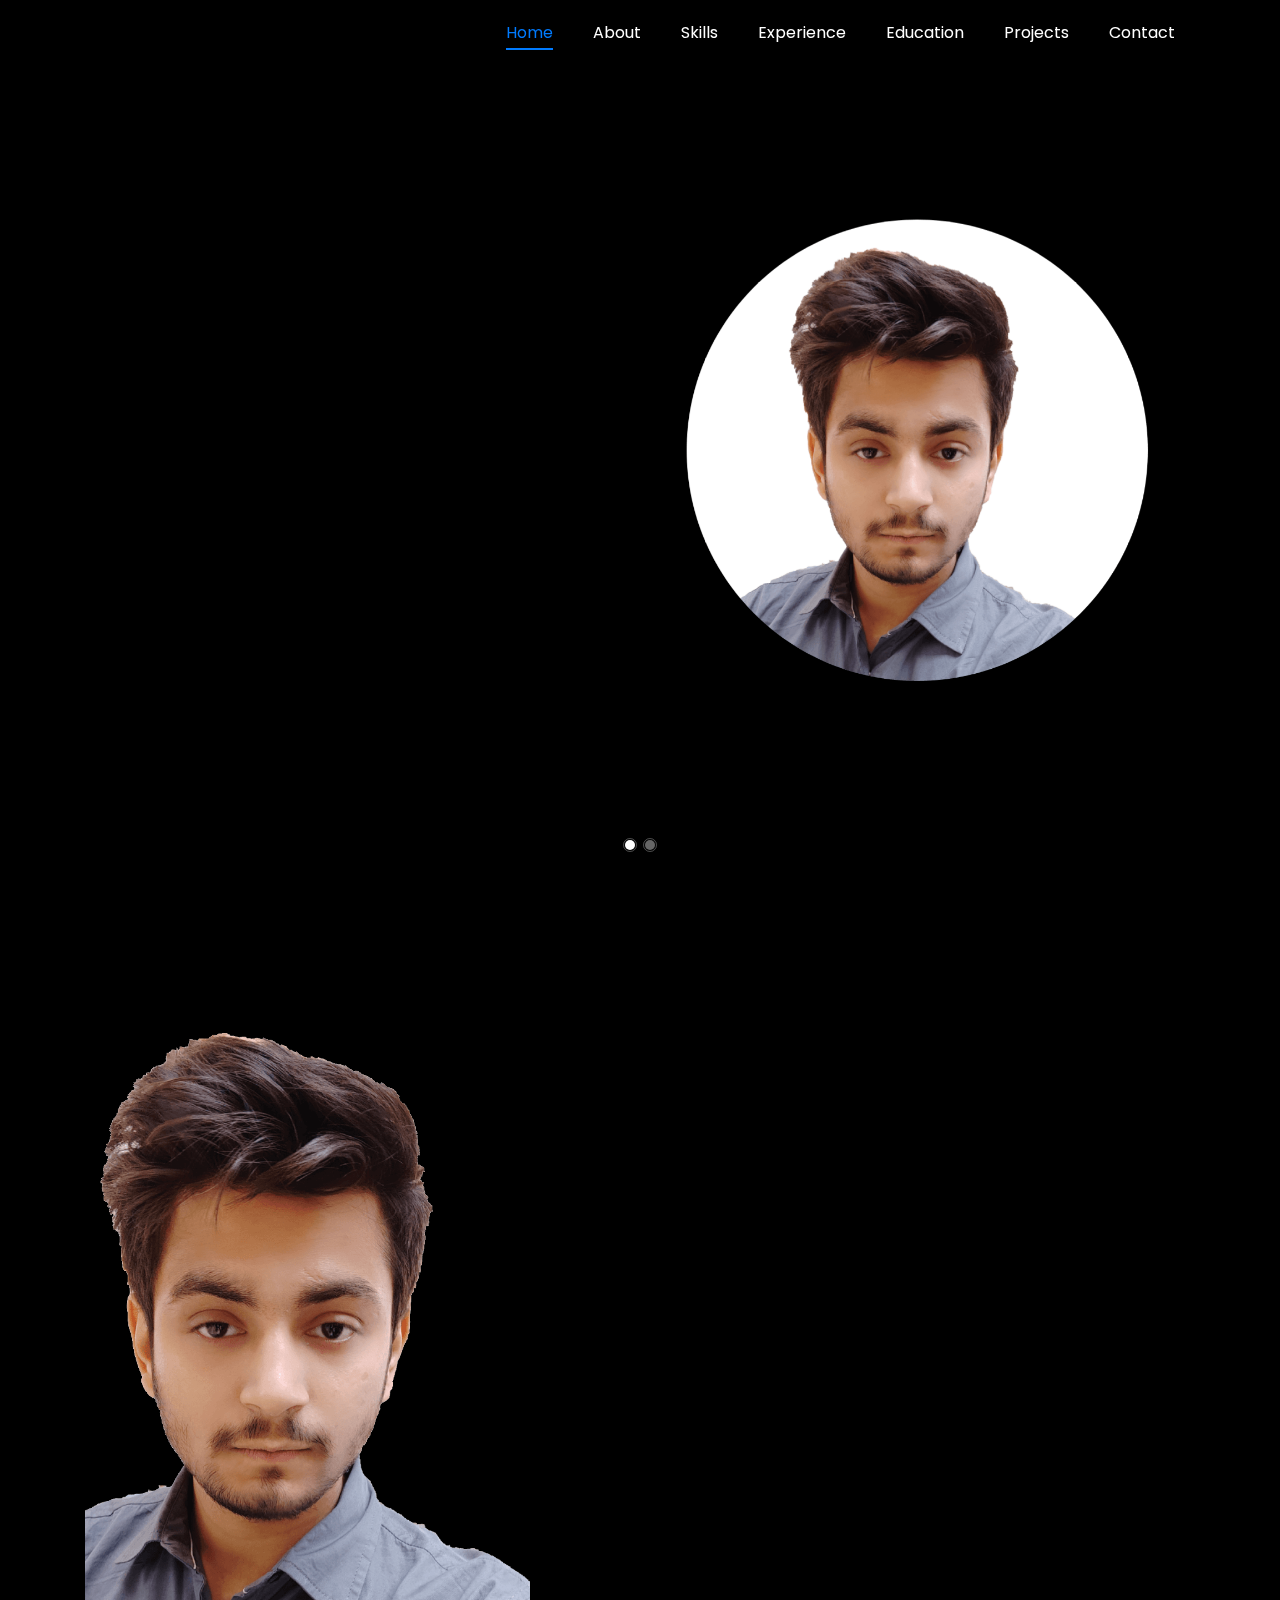
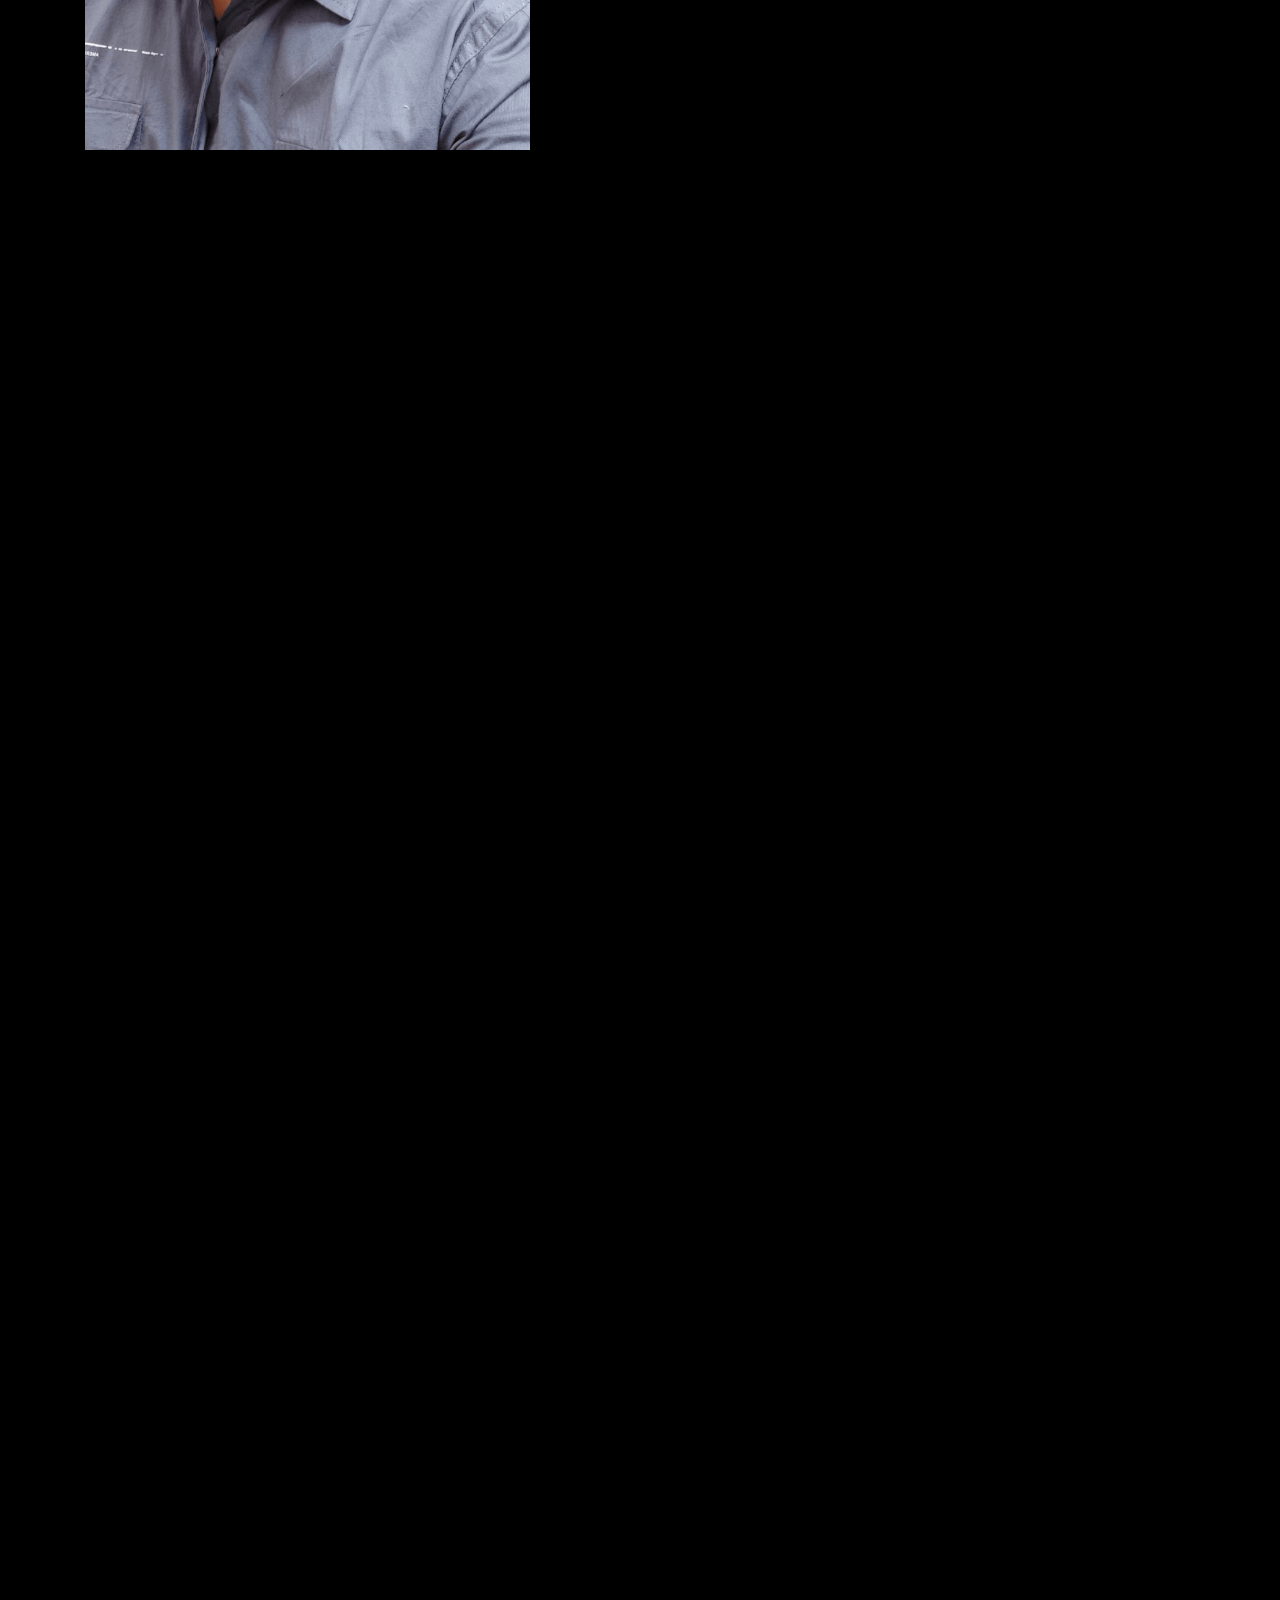
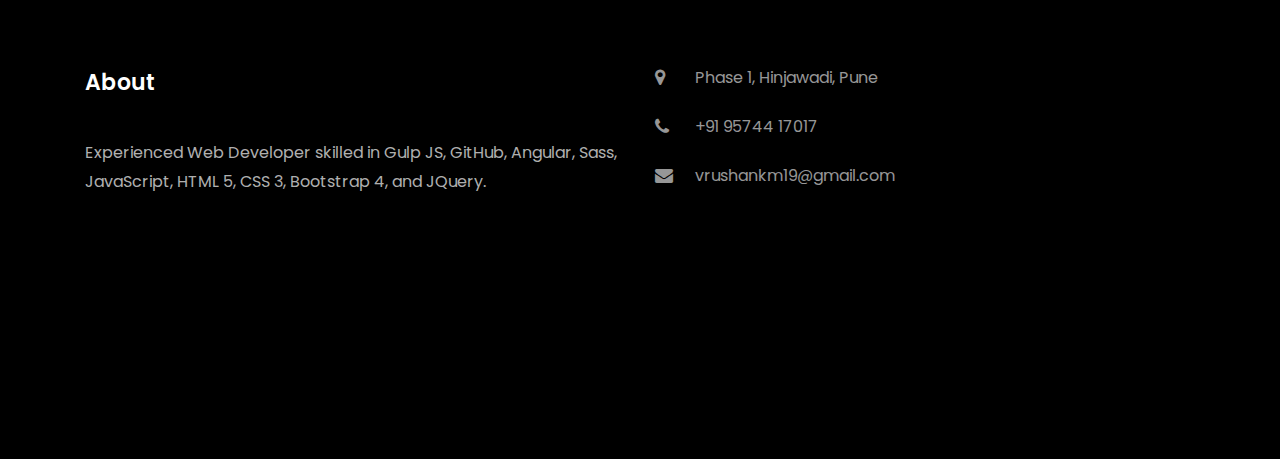
==== index.html @ 3fd91f0d "mobile font and padding margin changes 2" ====
<!DOCTYPE html>
<html lang="en">
    <head>
        <title>Vrushank Modi</title>
        <meta charset="utf-8" />
        <meta name="viewport" content="width=device-width, initial-scale=1, shrink-to-fit=no" />
        <link href="https://fonts.googleapis.com/css?family=Poppins:100,200,300,400,500,600,700,800,900" rel="stylesheet" />
        <link rel="stylesheet" href="assets/css/animate.css" />
        <link rel="stylesheet" href="assets/css/owl.carousel.min.css" />
        <link rel="stylesheet" href="assets/css/owl.theme.default.min.css" />
        <link rel="stylesheet" href="assets/css/aos.css" />
        <link rel="stylesheet" href="assets/css/ionicons.min.css" />
        <link rel="stylesheet" href="assets/css/icomoon.css" />
        <link rel="stylesheet" href="assets/css/style.css" />
    </head>
    <body data-spy="scroll" data-target=".site-navbar-target" data-offset="300">
        <nav class="navbar navbar-expand-lg navbar-dark ftco_navbar ftco-navbar-light site-navbar-target" id="ftco-navbar">
            <div class="container">
                <a class="navbar-brand" href="index.html"></a>
                <button class="navbar-toggler js-fh5co-nav-toggle fh5co-nav-toggle" type="button" data-toggle="collapse" data-target="#ftco-nav" aria-controls="ftco-nav" aria-expanded="false" aria-label="Toggle navigation">
                    <span class="icon icon-menu"></span> Menu
                </button>
                <div class="collapse navbar-collapse ftco-nav" id="ftco-nav">
                    <ul class="navbar-nav nav ml-auto">
                        <li class="nav-item">
                            <a href="#home-section" class="nav-link"><span>Home</span></a>
                        </li>
                        <li class="nav-item">
                            <a href="#about-section" class="nav-link"><span>About</span></a>
                        </li>
                        <li class="nav-item">
                            <a href="#skills-section" class="nav-link"><span>Skills</span></a>
                        </li>
                        <li class="nav-item">
                            <a href="#experience" class="nav-link"><span>Experience</span></a>
                        </li>
                        <li class="nav-item">
                            <a href="#education" class="nav-link"><span>Education</span></a>
                        </li>
                        <li class="nav-item">
                            <a href="#projects" class="nav-link"><span>Projects</span></a>
                        </li>
                        <li class="nav-item">
                            <a href="#contact-section" class="nav-link"><span>Contact</span></a>
                        </li>
                    </ul>
                </div>
            </div>
        </nav>
        <section id="home-section" class="hero">
            <div class="home-slider owl-carousel">
                <div class="slider-item">
                    <div class="overlay"></div>
                    <div class="container">
                        <div class="row d-md-flex no-gutters slider-text align-items-end justify-content-end" data-scrollax-parent="true">
                            <div class="one-third js-fullheight order-md-last img" style="background-image: url(assets/images/vrushank.png);">
                                <div class="overlay"></div>
                            </div>
                            <div class="one-forth d-flex align-items-center ftco-animate" data-scrollax=" properties: { translateY: '70%' }">
                                <div class="text">
                                    <span class="subheading">Hello</span>
                                    <h1 class="mb-4 mt-3">I'm <span>Vrushank Modi</span></h1>
                                    <p class="ftco-nav d-s-none">
                                        <a href="#contact-section" class="btn btn-primary py-3 px-4">Hire me</a>
                                        <a href="#projects" class="btn btn-white btn-outline-white py-3 px-4">My works</a>
                                    </p>
                                </div>
                            </div>
                        </div>
                    </div>
                </div>

                <div class="slider-item">
                    <div class="overlay"></div>
                    <div class="container">
                        
                        <div class="row d-flex no-gutters slider-text align-items-end justify-content-end" data-scrollax-parent="true">
                            <div class="one-third js-fullheight order-md-last img" style="background-image: url(assets/images/vrushank.png);">
                                <div class="overlay"></div>
                            </div>
                            <div class="one-forth d-flex align-items-center ftco-animate" data-scrollax=" properties: { translateY: '70%' }">
                                <div class="text">
                                    <span class="subheading">Hello</span>
                                    <h1 class="mb-4 mt-3">I'm a <span>Front End Developer</span> based in <span>Pune</span></h1>
                                    <h2 class="mb-4">in Amura Marketing Technologies</h2>
                                    <p class="ftco-nav d-s-none">
                                        <a href="#contact-section" class="btn btn-primary py-3 px-4">Hire me</a>
                                        <a href="#projects" class="btn btn-white btn-outline-white py-3 px-4">My works</a>
                                    </p>
                                </div>
                            </div>
                        </div>
                    </div>
                </div>
            </div>
        </section>

        <section class="ftco-about img ftco-section ftco-no-pb" id="about-section">
            <div class="container">
                <p class="ftco-nav text-center mb-5 d-lg-none d-md-none">
                    <a href="#contact-section" class="btn btn-primary py-3 px-4 mx-2">Hire me</a>
                    <a href="#projects" class="btn btn-white btn-outline-white py-3 px-4">My works</a>
                </p>
                <div class="row d-flex">
                    <div class="col-md-6 col-lg-5 d-flex">
                        <div class="img-about img d-flex align-items-stretch">
                            <div class="overlay"></div>
                            <div class="img d-flex align-self-stretch align-items-center" style="background-image: url(assets/images/about.png);"></div>
                        </div>
                    </div>
                    <div class="col-md-6 col-lg-7 pl-lg-5 pb-5">
                        <div class="row justify-content-start pb-3 pb-md-0">
                            <div class="col-md-12 heading-section ftco-animate">
                                <h1 class="big">About</h1>
                                <h2 class="mb-4">About Me</h2>
                                <p>Experienced Web Developer skilled in Gulp JS, GitHub, Angular, Sass, JavaScript, HTML 5, CSS 3, Bootstrap 4, and JQuery.</p>
                                <ul class="about-info mt-4 px-md-0 px-2">
                                    <li class="d-flex"><span>Name:</span> <span>Vrushank Modi</span></li>
                                    <li class="d-flex"><span>Date of birth:</span> <span>November 16, 1997</span></li>
                                    <li class="d-flex"><span>Address:</span> <span>Phase 1, Hinjawadi, Pune</span></li>
                                    <li class="d-flex"><span>Zip code:</span> <span>411057</span></li>
                                    <li class="d-flex">
                                        <span>Email:</span> <span><a href="mailto:vrushankm19@gmail.com">vrushankm19@gmail.com</a></span>
                                    </li>
                                    <li class="d-flex">
                                        <span>Phone: </span> <span><a href="tel:9574417017">+91 95744 17017</a></span>
                                    </li>
                                    <li class="d-flex">
                                        <span>Skype: </span> <span><a href="skype:vrushankm19?chat">live:vrushankm19</a></span>
                                    </li>
                                    <li class="d-flex">
                                        <span>GitHub: </span> <span><a href="https://github.com/vrushankm19">https://github.com/vrushankm19</a></span>
                                    </li>
                                    <li class="d-flex">
                                        <span>Linkedin: </span> <span><a href="https://www.linkedin.com/in/vrushank-modi-b99147193">https://www.linkedin.com/in/vrushank-modi-b99147193</a></span>
                                    </li>
                                </ul>
                            </div>
                        </div>
                        <div class="counter-wrap ftco-animate d-flex mt-md-3">
                            <div class="text">
                                <p class="mb-4">
                                    <span class="number" data-number="40">0</span>
                                    <span>Project complete</span>
                                </p>
                                <p><a href="pdf/Vrushank_CV_2023.pdf" class="btn btn-primary py-3 px-3">Download CV</a></p>
                            </div>
                        </div>
                    </div>
                </div>
            </div>
        </section>

        <section class="ftco-section" id="skills-section">
            <div class="container">
                <div class="row justify-content-center pb-3 pb-md-0">
                    <div class="col-md-12 heading-section text-center ftco-animate">
                        <h1 class="big big-2">Skills</h1>
                        <h2 class="mb-4">My Skills</h2>
                        <p>Far far away, behind the word mountains, far from the countries Vokalia and Consonantia</p>
                    </div>
                </div>
                <div class="row">
                    <div class="col-md-6 animate-box">
                        <div class="progress-wrap ftco-animate">
                            <h3>Gulp JS (Responsive Layout)</h3>
                            <div class="progress">
                                <div class="progress-bar color-2" role="progressbar" aria-valuenow="95" aria-valuemin="0" aria-valuemax="100" style="width: 95%;">
                                    <span>95%</span>
                                </div>
                            </div>
                        </div>
                    </div>
                    <div class="col-md-6 animate-box">
                        <div class="progress-wrap ftco-animate">
                            <h3>HTML5</h3>
                            <div class="progress">
                                <div class="progress-bar color-3" role="progressbar" aria-valuenow="95" aria-valuemin="0" aria-valuemax="100" style="width: 95%;">
                                    <span>95%</span>
                                </div>
                            </div>
                        </div>
                    </div>
                    <div class="col-md-6 animate-box">
                        <div class="progress-wrap ftco-animate">
                            <h3>Sass</h3>
                            <div class="progress">
                                <div class="progress-bar color-1" role="progressbar" aria-valuenow="97" aria-valuemin="0" aria-valuemax="100" style="width: 97%;">
                                    <span>97%</span>
                                </div>
                            </div>
                        </div>
                    </div>
                    <div class="col-md-6 animate-box">
                        <div class="progress-wrap ftco-animate">
                            <h3>CSS3</h3>
                            <div class="progress">
                                <div class="progress-bar color-4" role="progressbar" aria-valuenow="90" aria-valuemin="0" aria-valuemax="100" style="width: 90%;">
                                    <span>93%</span>
                                </div>
                            </div>
                        </div>
                    </div>
                    <div class="col-md-6 animate-box">
                        <div class="progress-wrap ftco-animate">
                            <h3>Git Hub</h3>
                            <div class="progress">
                                <div class="progress-bar color-5" role="progressbar" aria-valuenow="80" aria-valuemin="0" aria-valuemax="100" style="width: 80%;">
                                    <span>80%</span>
                                </div>
                            </div>
                        </div>
                    </div>
                    <div class="col-md-6 animate-box">
                        <div class="progress-wrap ftco-animate">
                            <h3>WordPress</h3>
                            <div class="progress">
                                <div class="progress-bar color-5" role="progressbar" aria-valuenow="60" aria-valuemin="0" aria-valuemax="100" style="width: 60%;">
                                    <span>60%</span>
                                </div>
                            </div>
                        </div>
                    </div>
                    <div class="col-md-6 animate-box">
                        <div class="progress-wrap ftco-animate">
                            <h3>Bootstrap 5</h3>
                            <div class="progress">
                                <div class="progress-bar color-5" role="progressbar" aria-valuenow="95" aria-valuemin="0" aria-valuemax="100" style="width: 95%;">
                                    <span>95%</span>
                                </div>
                            </div>
                        </div>
                    </div>
                    <div class="col-md-6 animate-box">
                        <div class="progress-wrap ftco-animate">
                            <h3>Javascript</h3>
                            <div class="progress">
                                <div class="progress-bar color-6" role="progressbar" aria-valuenow="80" aria-valuemin="0" aria-valuemax="100" style="width: 80%;">
                                    <span>80%</span>
                                </div>
                            </div>
                        </div>
                    </div>
                    <div class="col-md-6 animate-box">
                        <div class="progress-wrap ftco-animate">
                            <h3>JQuery</h3>
                            <div class="progress">
                                <div class="progress-bar color-6" role="progressbar" aria-valuenow="80" aria-valuemin="0" aria-valuemax="100" style="width: 80%;">
                                    <span>80%</span>
                                </div>
                            </div>
                        </div>
                    </div>
                </div>
            </div>
        </section>

        <section class="ftco-section ftco-no-pb" id="experience">
            <div class="container">
                <div class="row justify-content-center pb-3 pb-md-0">
                    <div class="col-md-10 heading-section text-center ftco-animate">
                        <h1 class="big big-2">Experience</h1>
                        <h2 class="mb-4">Experience</h2>
                        <p>Extensive Experience in effectively executing a diverse range of projects, highlighting proficiency in various aspects of web development and technology.</p>
                    </div>
                </div>
                <div class="row">
                    <div class="col-md-6">
                        <div class="resume-wrap ftco-animate">
                            <span class="date">(Mar 2022-Present)</span>
                            <h2>Sr. Front End Developer</h2>
                            <span class="position">Amura Marketing Technologies</span>
                            <p class="mt-4">I have worked on web development projects for several well-known companies in this organization, utilizing a variety of different technologies to create websites development</p>
                        </div>
                        </div>
                        <div class="col-md-6">
                        <div class="resume-wrap ftco-animate">
                            <span class="date">(Mar 2020-Mar 2022)</span>
                            <h2>Front End Developer</h2>
                            <span class="position">X-Byte Enterprise Solutions.</span>
                            <p class="mt-4">
                                At this company, I've contributed to web development, designing dual-theme websites, crafting e-commerce platforms, and managing projects for Arab region countries, showcasing versatility in my role. 
                            </p>
                        </div>
                        </div>
                        <div class="col-md-6">
                        <div class="resume-wrap ftco-animate">
                            <span class="date">(Jan 2019-Mar 2020)</span>
                            <h2>Graphic Designer & Web Designer</h2>
                            <span class="position">Brainfetchers Infotech</span>
                            <p class="mt-4">
                                I have worked as a Graphic Designer and Web Developer in this company, handling various projects. Additionally, I have also taken up freelancing projects and worked on projects from international clients.
                            </p>
                        </div>
                        </div>
                </div>
                <div class="row justify-content-center mt-5">
                    <div class="col-md-6 text-center ftco-animate">
                        <p><a href="pdf/Vrushank_CV_2023.pdf" class="btn btn-primary py-4 px-5" download>Download CV</a></p>
                    </div>
                </div>
            </div>
        </section>

        <section class="ftco-section ftco-no-pb" id="education">
            <div class="container">
                <div class="row justify-content-center pb-3 pb-md-0">
                    <div class="col-md-10 heading-section text-center ftco-animate">
                        <h1 class="big big-2">Education</h1>
                        <h2 class="mb-4">Education</h2>
                        <p>I have charted a comprehensive educational journey that signifies my dedication to learning and development.</p>
                    </div>
                </div>
                <div class="row">
                    <div class="col-md-6">
                        <div class="resume-wrap ftco-animate">
                            <span class="date">(Apr 2015-May 2018)</span>
                            <h2>B.C.A</h2>
                            <span class="position">P.D.Pandya College,Ahmedabad.</span>
                        </div>
                    </div>

                    <div class="col-md-6">
                        <div class="resume-wrap ftco-animate">
                            <span class="date">(May 2018-Dec 2018)</span>
                            <h2>Graphic and Web Designing</h2>
                            <span class="position">Arena Animation Maninagar, Ahmedabad.</span>
                        </div>
                    </div>
                </div>
                <div class="row justify-content-center mt-5">
                    <div class="col-md-6 text-center ftco-animate">
                        <p><a href="pdf/Vrushank_CV_2023.pdf" class="btn btn-primary py-4 px-5" download>Download CV</a></p>
                    </div>
                </div>
            </div>
        </section>

        <section class="ftco-section" id="projects">
            <div class="container">
                <div class="row justify-content-center mb-5 pb-3 pb-md-0">
                    <div class="col-md-7 heading-section text-center ftco-animate">
                        <h1 class="big big-2">Project</h1>
                        <h2 class="mb-4">Our Project</h2>
                        <p>Contributed to the successful completion of a prominent project, showcasing my skills in web development and technology expertise.</p>
                    </div>
                </div>
                <div class="row d-flex">
                    <div class="col-md-4 d-flex ftco-animate">
                        <div class="blog-entry justify-content-end">
                            <a target="_blank" href="https://www.sany.in/" class="block-20"> 
                                <img loading="lazy" width="349" height="160" src="assets/images/1.png" alt="assets/images/1.png">
                            </a>
                            <div class="text mt-3 float-right d-block">
                                <div class="d-flex align-items-center mb-3 meta"></div>
                                <h3 class="heading"><a target="_blank" href="https://www.sany.in/">Sany</a></h3>
                            </div>
                        </div>
                    </div>
                    <div class="col-md-4 d-flex ftco-animate">
                        <div class="blog-entry justify-content-end">
                            <a target="_blank" href="https://hrone.cloud/" class="block-20">
                                <img loading="lazy" width="349" height="160" src="assets/images/2.png" alt="assets/images/2.png">
                            </a>
                            <div class="text mt-3 float-right d-block">
                                <div class="d-flex align-items-center mb-3 meta"></div>
                                <h3 class="heading"><a target="_blank" href="https://hrone.cloud/">HROne</a></h3>
                            </div>
                        </div>
                    </div>
                    <div class="col-md-4 d-flex ftco-animate">
                        <div class="blog-entry justify-content-end">
                            <a target="_blank" href="http://npav.wpstaging.amura.in/" class="block-20">
                                <img loading="lazy" width="349" height="160" src="assets/images/5.png" alt="assets/images/5.png">
                            </a>
                            <div class="text mt-3 float-right d-block">
                                <div class="d-flex align-items-center mb-3 meta"></div>
                                <h3 class="heading"><a target="_blank" href="http://npav.wpstaging.amura.in/">NPAV</a></h3>
                            </div>
                        </div>
                    </div>
                    <div class="col-md-4 d-flex ftco-animate">
                        <div class="blog-entry justify-content-end">
                            <a target="_blank" href="https://www.uneecops.com/" class="block-20">
                                <img loading="lazy" width="349" height="160" src="assets/images/6.png">                              " alt="assets/images/6.png">                                
                            </a>
                            <div class="text mt-3 float-right d-block">
                                <div class="d-flex align-items-center mb-3 meta"></div>
                                <h3 class="heading"><a target="_blank" href="https://www.uneecops.com/">Uneecops</a></h3>
                            </div>
                        </div>
                    </div>
                    <div class="col-md-4 d-flex ftco-animate">
                        <div class="blog-entry justify-content-end">
                            <a target="_blank" href="https://land.global/" class="block-20">
                                <img loading="lazy" width="349" height="160" src="assets/images/4.png" alt="assets/images/4.png">
                            </a>
                            <div class="text mt-3 float-right d-block">
                                <div class="d-flex align-items-center mb-3 meta"></div>
                                <h3 class="heading"><a target="_blank" href="https://land.global/">Land Global</a></h3>
                            </div>
                        </div>
                    </div>
                    <div class="col-md-4 d-flex ftco-animate">
                        <div class="blog-entry justify-content-end">
                            <a target="_blank" href="https://naturalremedieshumanhealth.com/" class="block-20">
                                <img loading="lazy" width="349" height="160" src="assets/images/7.png" alt="assets/images/7.png">
                            </a>
                            <div class="text mt-3 float-right d-block">
                                <div class="d-flex align-items-center mb-3 meta"></div>
                                <h3 class="heading"><a target="_blank" href="https://naturalremedieshumanhealth.com/">Natural Remedies Humanhealth</a></h3>
                            </div>
                        </div>
                    </div>
                </div>
            </div>
        </section>

        <section class="ftco-section ftco-no-pt ftco-no-pb ftco-counter img" id="section-counter">
            <div class="container">
                <div class="row d-md-flex align-items-center">
                    <div class="col-md d-flex justify-content-center counter-wrap ftco-animate">
                        <div class="block-18">
                            <div class="text">
                                <strong class="number" data-number="4">0</strong>
                                <span>Experience</span>
                            </div>
                        </div>
                    </div>
                    <div class="col-md d-flex justify-content-center counter-wrap ftco-animate">
                        <div class="block-18">
                            <div class="text">
                                <strong class="number" data-number="40">0</strong>
                                <span>Complete Projects</span>
                            </div>
                        </div>
                    </div>
                </div>
            </div>
        </section>

        <section class="ftco-section ftco-hireme img margin-top ">
            <img loading="lazy" class="ftco-hireme-img" width="349" height="160" src="assets/images/bg_1.jpg" alt="assets/images/bg_1.jpg">
            <div class="container ftco-hireme-con">
                <div class="row justify-content-center">
                    <div class="col-md-7 ftco-animate text-center ftco-nav">
                        <h2>I'm <span>Available</span> for Interview</h2>
                        <p class="mb-0"><a href="#contact-section" class="btn btn-primary py-3 px-5">Hire me</a></p>
                    </div>
                </div>
            </div>
        </section>

        <section class="ftco-section contact-section ftco-no-pb" id="contact-section">
            <div class="container">
                <div class="row justify-content-center mb-5 pb-3 pb-md-0">
                    <div class="col-md-7 heading-section text-center ftco-animate">
                        <h1 class="big big-2">Contact</h1>
                        <h2 class="mb-4">Contact Me</h2>
                        <p>Far far away, behind the word mountains, far from the countries Vokalia and Consonantia</p>
                    </div>
                </div>

                <div class="row d-flex contact-info mb-5">
                    <div class="col-md-6 col-lg-3 d-flex ftco-animate">
                        <div class="align-self-stretch box p-4 text-center">
                            <div class="icon d-flex align-items-center justify-content-center">
                                <span class="icon-map-signs"></span>
                            </div>
                            <h3 class="mb-4">Address</h3>
                            <a>Phase 1, Hinjawadi, Pune</a>
                        </div>
                    </div>
                    <div class="col-md-6 col-lg-3 d-flex ftco-animate">
                        <div class="align-self-stretch box p-4 text-center">
                            <div class="icon d-flex align-items-center justify-content-center">
                                <span class="icon-phone2"></span>
                            </div>
                            <h3 class="mb-4">Contact Number</h3>
                            <a href="tel:95744 17017">+91 95744 17017</a>
                        </div>
                    </div>
                    <div class="col-md-6 col-lg-3 d-flex ftco-animate">
                        <div class="align-self-stretch box p-4 text-center">
                            <div class="icon d-flex align-items-center justify-content-center">
                                <span class="icon-paper-plane"></span>
                            </div>
                            <h3 class="mb-4">Email Address</h3>
                            <a href="mailto:vrushankm19@gmail.com">vrushankm19@gmail.com</a>
                        </div>
                    </div>
                    <div class="col-md-6 col-lg-3 d-flex ftco-animate">
                        <div class="align-self-stretch box p-4 text-center">
                            <div class="icon d-flex align-items-center justify-content-center">
                                <span class="icon-globe"></span>
                            </div>
                            <h3 class="mb-4">Website</h3>
                            <a target="_blank" href="https://vrushankm19.github.io/">https://vrushankm19.github.io/</a>
                        </div>
                    </div>
                </div>
            </div>
        </section>

        <footer class="ftco-footer ftco-section">
            <div class="container">
                <div class="row">
                    <div class="col-md">
                        <div class="ftco-footer-widget mb-4">
                            <h2 class="ftco-heading-2">About</h2>
                            <p>Experienced Web Developer skilled in Gulp JS, GitHub, Angular, Sass, JavaScript, HTML 5, CSS 3, Bootstrap 4, and JQuery.</p>
                            <ul class="ftco-footer-social list-unstyled float-md-left float-lft mt-5">
                                <li class="ftco-animate">
                                    <a target="_blank" href="mailto:vrushankm19@gmail.com"><span class="icon-envelope"></span></a>
                                </li>
                                <li class="ftco-animate">
                                    <a target="_blank" href="skype:vrushankm19?chat"><span class="icon-skype"></span></a>
                                </li>
                                <li class="ftco-animate">
                                    <a target="_blank" href="https://github.com/vrushankm19"><span class="icon-git"></span></a>
                                </li>
                                <li class="ftco-animate">
                                    <a target="_blank" href="https://www.linkedin.com/in/vrushank-modi-b99147193"><span class="icon-linkedin-square"></span></a>
                                </li>
                                <li class="ftco-animate">
                                    <a target="_blank" href="whatsapp://send?phone=+9574417017"><span class="icon-whatsapp"></span></a>
                                </li>
                                <li class="ftco-animate">
                                    <a target="_blank" href="tel:9574417017"><span class="icon-phone"></span></a>
                                </li>
                            </ul>
                        </div>
                    </div>

                    <div class="col-md">
                        <div class="ftco-footer-widget mb-4">
                            <div class="block-23 mb-3">
                                <ul>
                                    <li><a><span class="icon icon-map-marker"></span><span class="text">Phase 1, Hinjawadi, Pune</span></a>	</li>
                                    <li>
                                        <a href="tel:9574417017"><span class="icon icon-phone"></span><span class="text">+91 95744 17017</span></a>
                                    </li>
                                    <li>
                                        <a href="mailto:vrushankm19@gmail.com"><span class="icon icon-envelope"></span><span class="text">vrushankm19@gmail.com</span></a>
                                    </li>
                                </ul>
                            </div>
                        </div>
                    </div>
                </div>
            </div>
        </footer>

        <div id="ftco-loader" class="show fullscreen">
            <svg class="circular" width="48px" height="48px">
                <circle class="path-bg" cx="24" cy="24" r="22" fill="none" stroke-width="4" stroke="#eeeeee" />
                <circle class="path" cx="24" cy="24" r="22" fill="none" stroke-width="4" stroke-miterlimit="10" stroke="#F96D00" />
            </svg>
        </div>

        <script src="assets/js/jquery.min.js"></script>
        <script src="assets/js/jquery-migrate-3.0.1.min.js"></script>
        
        <script src="assets/js/bootstrap.min.js"></script>
        
        <script src="assets/js/jquery.waypoints.min.js"></script>
        <script src="assets/js/jquery.stellar.min.js"></script>
        <script src="assets/js/owl.carousel.min.js"></script>
        
        <script src="assets/js/aos.js"></script>
        <script src="assets/js/jquery.animateNumber.min.js"></script>
        <script src="assets/js/scrollax.min.js"></script>

        <script src="assets/js/main.js"></script>
    </body>
</html>
---- assets/css/icomoon.css ----
@font-face {font-family: 'icomoon';src: url('../fonts/icomoon/icomoon.eot?6tt51o');src: url('../fonts/icomoon/icomoon.eot?6tt51o#iefix') format('embedded-opentype'), url('../fonts/icomoon/icomoon.ttf?6tt51o') format('truetype'), url('../fonts/icomoon/icomoon.woff?6tt51o') format('woff'), url('../fonts/icomoon/icomoon.svg?6tt51o#icomoon') format('svg');font-weight: normal;font-style: normal;}[class^="icon-"], [class*=" icon-"] {font-family: 'icomoon' !important;speak: none;font-style: normal;font-weight: normal;font-variant: normal;text-transform: none;line-height: 1;-webkit-font-smoothing: antialiased;-moz-osx-font-smoothing: grayscale;}.icon-asterisk:before {content: "\f069";}.icon-plus:before {content: "\f067";}.icon-question:before {content: "\f128";}.icon-minus:before {content: "\f068";}.icon-glass:before {content: "\f000";}.icon-music:before {content: "\f001";}.icon-search:before {content: "\f002";}.icon-envelope-o:before {content: "\f003";}.icon-heart:before {content: "\f004";}.icon-star:before {content: "\f005";}.icon-star-o:before {content: "\f006";}.icon-user:before {content: "\f007";}.icon-film:before {content: "\f008";}.icon-th-large:before {content: "\f009";}.icon-th:before {content: "\f00a";}.icon-th-list:before {content: "\f00b";}.icon-check:before {content: "\f00c";}.icon-close:before {content: "\f00d";}.icon-remove:before {content: "\f00d";}.icon-times:before {content: "\f00d";}.icon-search-plus:before {content: "\f00e";}.icon-search-minus:before {content: "\f010";}.icon-power-off:before {content: "\f011";}.icon-signal:before {content: "\f012";}.icon-cog:before {content: "\f013";}.icon-gear:before {content: "\f013";}.icon-trash-o:before {content: "\f014";}.icon-home:before {content: "\f015";}.icon-file-o:before {content: "\f016";}.icon-clock-o:before {content: "\f017";}.icon-road:before {content: "\f018";}.icon-download:before {content: "\f019";}.icon-arrow-circle-o-down:before {content: "\f01a";}.icon-arrow-circle-o-up:before {content: "\f01b";}.icon-inbox:before {content: "\f01c";}.icon-play-circle-o:before {content: "\f01d";}.icon-repeat:before {content: "\f01e";}.icon-rotate-right:before {content: "\f01e";}.icon-refresh:before {content: "\f021";}.icon-list-alt:before {content: "\f022";}.icon-lock:before {content: "\f023";}.icon-flag:before {content: "\f024";}.icon-headphones:before {content: "\f025";}.icon-volume-off:before {content: "\f026";}.icon-volume-down:before {content: "\f027";}.icon-volume-up:before {content: "\f028";}.icon-qrcode:before {content: "\f029";}.icon-barcode:before {content: "\f02a";}.icon-tag:before {content: "\f02b";}.icon-tags:before {content: "\f02c";}.icon-book:before {content: "\f02d";}.icon-bookmark:before {content: "\f02e";}.icon-print:before {content: "\f02f";}.icon-camera:before {content: "\f030";}.icon-font:before {content: "\f031";}.icon-bold:before {content: "\f032";}.icon-italic:before {content: "\f033";}.icon-text-height:before {content: "\f034";}.icon-text-width:before {content: "\f035";}.icon-align-left:before {content: "\f036";}.icon-align-center:before {content: "\f037";}.icon-align-right:before {content: "\f038";}.icon-align-justify:before {content: "\f039";}.icon-list:before {content: "\f03a";}.icon-dedent:before {content: "\f03b";}.icon-outdent:before {content: "\f03b";}.icon-indent:before {content: "\f03c";}.icon-video-camera:before {content: "\f03d";}.icon-image:before {content: "\f03e";}.icon-photo:before {content: "\f03e";}.icon-picture-o:before {content: "\f03e";}.icon-pencil:before {content: "\f040";}.icon-map-marker:before {content: "\f041";}.icon-adjust:before {content: "\f042";}.icon-tint:before {content: "\f043";}.icon-edit:before {content: "\f044";}.icon-pencil-square-o:before {content: "\f044";}.icon-share-square-o:before {content: "\f045";}.icon-check-square-o:before {content: "\f046";}.icon-arrows:before {content: "\f047";}.icon-step-backward:before {content: "\f048";}.icon-fast-backward:before {content: "\f049";}.icon-backward:before {content: "\f04a";}.icon-play:before {content: "\f04b";}.icon-pause:before {content: "\f04c";}.icon-stop:before {content: "\f04d";}.icon-forward:before {content: "\f04e";}.icon-fast-forward:before {content: "\f050";}.icon-step-forward:before {content: "\f051";}.icon-eject:before {content: "\f052";}.icon-chevron-left:before {content: "\f053";}.icon-chevron-right:before {content: "\f054";}.icon-plus-circle:before {content: "\f055";}.icon-minus-circle:before {content: "\f056";}.icon-times-circle:before {content: "\f057";}.icon-check-circle:before {content: "\f058";}.icon-question-circle:before {content: "\f059";}.icon-info-circle:before {content: "\f05a";}.icon-crosshairs:before {content: "\f05b";}.icon-times-circle-o:before {content: "\f05c";}.icon-check-circle-o:before {content: "\f05d";}.icon-ban:before {content: "\f05e";}.icon-arrow-left:before {content: "\f060";}.icon-arrow-right:before {content: "\f061";}.icon-arrow-up:before {content: "\f062";}.icon-arrow-down:before {content: "\f063";}.icon-mail-forward:before {content: "\f064";}.icon-share:before {content: "\f064";}.icon-expand:before {content: "\f065";}.icon-compress:before {content: "\f066";}.icon-exclamation-circle:before {content: "\f06a";}.icon-gift:before {content: "\f06b";}.icon-leaf:before {content: "\f06c";}.icon-fire:before {content: "\f06d";}.icon-eye:before {content: "\f06e";}.icon-eye-slash:before {content: "\f070";}.icon-exclamation-triangle:before {content: "\f071";}.icon-warning:before {content: "\f071";}.icon-plane:before {content: "\f072";}.icon-calendar:before {content: "\f073";}.icon-random:before {content: "\f074";}.icon-comment:before {content: "\f075";}.icon-magnet:before {content: "\f076";}.icon-chevron-up:before {content: "\f077";}.icon-chevron-down:before {content: "\f078";}.icon-retweet:before {content: "\f079";}.icon-shopping-cart:before {content: "\f07a";}.icon-folder:before {content: "\f07b";}.icon-folder-open:before {content: "\f07c";}.icon-arrows-v:before {content: "\f07d";}.icon-arrows-h:before {content: "\f07e";}.icon-bar-chart:before {content: "\f080";}.icon-bar-chart-o:before {content: "\f080";}.icon-twitter-square:before {content: "\f081";}.icon-facebook-square:before {content: "\f082";}.icon-camera-retro:before {content: "\f083";}.icon-key:before {content: "\f084";}.icon-cogs:before {content: "\f085";}.icon-gears:before {content: "\f085";}.icon-comments:before {content: "\f086";}.icon-thumbs-o-up:before {content: "\f087";}.icon-thumbs-o-down:before {content: "\f088";}.icon-star-half:before {content: "\f089";}.icon-heart-o:before {content: "\f08a";}.icon-sign-out:before {content: "\f08b";}.icon-linkedin-square:before {content: "\f08c";}.icon-thumb-tack:before {content: "\f08d";}.icon-external-link:before {content: "\f08e";}.icon-sign-in:before {content: "\f090";}.icon-trophy:before {content: "\f091";}.icon-github-square:before {content: "\f092";}.icon-upload:before {content: "\f093";}.icon-lemon-o:before {content: "\f094";}.icon-phone:before {content: "\f095";}.icon-square-o:before {content: "\f096";}.icon-bookmark-o:before {content: "\f097";}.icon-phone-square:before {content: "\f098";}.icon-twitter:before {content: "\f099";}.icon-facebook:before {content: "\f09a";}.icon-facebook-f:before {content: "\f09a";}.icon-github:before {content: "\f09b";}.icon-unlock:before {content: "\f09c";}.icon-credit-card:before {content: "\f09d";}.icon-feed:before {content: "\f09e";}.icon-rss:before {content: "\f09e";}.icon-hdd-o:before {content: "\f0a0";}.icon-bullhorn:before {content: "\f0a1";}.icon-bell-o:before {content: "\f0a2";}.icon-certificate:before {content: "\f0a3";}.icon-hand-o-right:before {content: "\f0a4";}.icon-hand-o-left:before {content: "\f0a5";}.icon-hand-o-up:before {content: "\f0a6";}.icon-hand-o-down:before {content: "\f0a7";}.icon-arrow-circle-left:before {content: "\f0a8";}.icon-arrow-circle-right:before {content: "\f0a9";}.icon-arrow-circle-up:before {content: "\f0aa";}.icon-arrow-circle-down:before {content: "\f0ab";}.icon-globe:before {content: "\f0ac";}.icon-wrench:before {content: "\f0ad";}.icon-tasks:before {content: "\f0ae";}.icon-filter:before {content: "\f0b0";}.icon-briefcase:before {content: "\f0b1";}.icon-arrows-alt:before {content: "\f0b2";}.icon-group:before {content: "\f0c0";}.icon-users:before {content: "\f0c0";}.icon-chain:before {content: "\f0c1";}.icon-link:before {content: "\f0c1";}.icon-cloud:before {content: "\f0c2";}.icon-flask:before {content: "\f0c3";}.icon-cut:before {content: "\f0c4";}.icon-scissors:before {content: "\f0c4";}.icon-copy:before {content: "\f0c5";}.icon-files-o:before {content: "\f0c5";}.icon-paperclip:before {content: "\f0c6";}.icon-floppy-o:before {content: "\f0c7";}.icon-save:before {content: "\f0c7";}.icon-square:before {content: "\f0c8";}.icon-bars:before {content: "\f0c9";}.icon-navicon:before {content: "\f0c9";}.icon-reorder:before {content: "\f0c9";}.icon-list-ul:before {content: "\f0ca";}.icon-list-ol:before {content: "\f0cb";}.icon-strikethrough:before {content: "\f0cc";}.icon-underline:before {content: "\f0cd";}.icon-table:before {content: "\f0ce";}.icon-magic:before {content: "\f0d0";}.icon-truck:before {content: "\f0d1";}.icon-pinterest:before {content: "\f0d2";}.icon-pinterest-square:before {content: "\f0d3";}.icon-google-plus-square:before {content: "\f0d4";}.icon-google-plus:before {content: "\f0d5";}.icon-money:before {content: "\f0d6";}.icon-caret-down:before {content: "\f0d7";}.icon-caret-up:before {content: "\f0d8";}.icon-caret-left:before {content: "\f0d9";}.icon-caret-right:before {content: "\f0da";}.icon-columns:before {content: "\f0db";}.icon-sort:before {content: "\f0dc";}.icon-unsorted:before {content: "\f0dc";}.icon-sort-desc:before {content: "\f0dd";}.icon-sort-down:before {content: "\f0dd";}.icon-sort-asc:before {content: "\f0de";}.icon-sort-up:before {content: "\f0de";}.icon-envelope:before {content: "\f0e0";}.icon-linkedin:before {content: "\f0e1";}.icon-rotate-left:before {content: "\f0e2";}.icon-undo:before {content: "\f0e2";}.icon-gavel:before {content: "\f0e3";}.icon-legal:before {content: "\f0e3";}.icon-dashboard:before {content: "\f0e4";}.icon-tachometer:before {content: "\f0e4";}.icon-comment-o:before {content: "\f0e5";}.icon-comments-o:before {content: "\f0e6";}.icon-bolt:before {content: "\f0e7";}.icon-flash:before {content: "\f0e7";}.icon-sitemap:before {content: "\f0e8";}.icon-umbrella:before {content: "\f0e9";}.icon-clipboard:before {content: "\f0ea";}.icon-paste:before {content: "\f0ea";}.icon-lightbulb-o:before {content: "\f0eb";}.icon-exchange:before {content: "\f0ec";}.icon-cloud-download:before {content: "\f0ed";}.icon-cloud-upload:before {content: "\f0ee";}.icon-user-md:before {content: "\f0f0";}.icon-stethoscope:before {content: "\f0f1";}.icon-suitcase:before {content: "\f0f2";}.icon-bell:before {content: "\f0f3";}.icon-coffee:before {content: "\f0f4";}.icon-cutlery:before {content: "\f0f5";}.icon-file-text-o:before {content: "\f0f6";}.icon-building-o:before {content: "\f0f7";}.icon-hospital-o:before {content: "\f0f8";}.icon-ambulance:before {content: "\f0f9";}.icon-medkit:before {content: "\f0fa";}.icon-fighter-jet:before {content: "\f0fb";}.icon-beer:before {content: "\f0fc";}.icon-h-square:before {content: "\f0fd";}.icon-plus-square:before {content: "\f0fe";}.icon-angle-double-left:before {content: "\f100";}.icon-angle-double-right:before {content: "\f101";}.icon-angle-double-up:before {content: "\f102";}.icon-angle-double-down:before {content: "\f103";}.icon-angle-left:before {content: "\f104";}.icon-angle-right:before {content: "\f105";}.icon-angle-up:before {content: "\f106";}.icon-angle-down:before {content: "\f107";}.icon-desktop:before {content: "\f108";}.icon-laptop:before {content: "\f109";}.icon-tablet:before {content: "\f10a";}.icon-mobile:before {content: "\f10b";}.icon-mobile-phone:before {content: "\f10b";}.icon-circle-o:before {content: "\f10c";}.icon-quote-left:before {content: "\f10d";}.icon-quote-right:before {content: "\f10e";}.icon-spinner:before {content: "\f110";}.icon-circle:before {content: "\f111";}.icon-mail-reply:before {content: "\f112";}.icon-reply:before {content: "\f112";}.icon-github-alt:before {content: "\f113";}.icon-folder-o:before {content: "\f114";}.icon-folder-open-o:before {content: "\f115";}.icon-smile-o:before {content: "\f118";}.icon-frown-o:before {content: "\f119";}.icon-meh-o:before {content: "\f11a";}.icon-gamepad:before {content: "\f11b";}.icon-keyboard-o:before {content: "\f11c";}.icon-flag-o:before {content: "\f11d";}.icon-flag-checkered:before {content: "\f11e";}.icon-terminal:before {content: "\f120";}.icon-code:before {content: "\f121";}.icon-mail-reply-all:before {content: "\f122";}.icon-reply-all:before {content: "\f122";}.icon-star-half-empty:before {content: "\f123";}.icon-star-half-full:before {content: "\f123";}.icon-star-half-o:before {content: "\f123";}.icon-location-arrow:before {content: "\f124";}.icon-crop:before {content: "\f125";}.icon-code-fork:before {content: "\f126";}.icon-chain-broken:before {content: "\f127";}.icon-unlink:before {content: "\f127";}.icon-info:before {content: "\f129";}.icon-exclamation:before {content: "\f12a";}.icon-superscript:before {content: "\f12b";}.icon-subscript:before {content: "\f12c";}.icon-eraser:before {content: "\f12d";}.icon-puzzle-piece:before {content: "\f12e";}.icon-microphone:before {content: "\f130";}.icon-microphone-slash:before {content: "\f131";}.icon-shield:before {content: "\f132";}.icon-calendar-o:before {content: "\f133";}.icon-fire-extinguisher:before {content: "\f134";}.icon-rocket:before {content: "\f135";}.icon-maxcdn:before {content: "\f136";}.icon-chevron-circle-left:before {content: "\f137";}.icon-chevron-circle-right:before {content: "\f138";}.icon-chevron-circle-up:before {content: "\f139";}.icon-chevron-circle-down:before {content: "\f13a";}.icon-html5:before {content: "\f13b";}.icon-css3:before {content: "\f13c";}.icon-anchor:before {content: "\f13d";}.icon-unlock-alt:before {content: "\f13e";}.icon-bullseye:before {content: "\f140";}.icon-ellipsis-h:before {content: "\f141";}.icon-ellipsis-v:before {content: "\f142";}.icon-rss-square:before {content: "\f143";}.icon-play-circle:before {content: "\f144";}.icon-ticket:before {content: "\f145";}.icon-minus-square:before {content: "\f146";}.icon-minus-square-o:before {content: "\f147";}.icon-level-up:before {content: "\f148";}.icon-level-down:before {content: "\f149";}.icon-check-square:before {content: "\f14a";}.icon-pencil-square:before {content: "\f14b";}.icon-external-link-square:before {content: "\f14c";}.icon-share-square:before {content: "\f14d";}.icon-compass:before {content: "\f14e";}.icon-caret-square-o-down:before {content: "\f150";}.icon-toggle-down:before {content: "\f150";}.icon-caret-square-o-up:before {content: "\f151";}.icon-toggle-up:before {content: "\f151";}.icon-caret-square-o-right:before {content: "\f152";}.icon-toggle-right:before {content: "\f152";}.icon-eur:before {content: "\f153";}.icon-euro:before {content: "\f153";}.icon-gbp:before {content: "\f154";}.icon-dollar:before {content: "\f155";}.icon-usd:before {content: "\f155";}.icon-inr:before {content: "\f156";}.icon-rupee:before {content: "\f156";}.icon-cny:before {content: "\f157";}.icon-jpy:before {content: "\f157";}.icon-rmb:before {content: "\f157";}.icon-yen:before {content: "\f157";}.icon-rouble:before {content: "\f158";}.icon-rub:before {content: "\f158";}.icon-ruble:before {content: "\f158";}.icon-krw:before {content: "\f159";}.icon-won:before {content: "\f159";}.icon-bitcoin:before {content: "\f15a";}.icon-btc:before {content: "\f15a";}.icon-file:before {content: "\f15b";}.icon-file-text:before {content: "\f15c";}.icon-sort-alpha-asc:before {content: "\f15d";}.icon-sort-alpha-desc:before {content: "\f15e";}.icon-sort-amount-asc:before {content: "\f160";}.icon-sort-amount-desc:before {content: "\f161";}.icon-sort-numeric-asc:before {content: "\f162";}.icon-sort-numeric-desc:before {content: "\f163";}.icon-thumbs-up:before {content: "\f164";}.icon-thumbs-down:before {content: "\f165";}.icon-youtube-square:before {content: "\f166";}.icon-youtube:before {content: "\f167";}.icon-xing:before {content: "\f168";}.icon-xing-square:before {content: "\f169";}.icon-youtube-play:before {content: "\f16a";}.icon-dropbox:before {content: "\f16b";}.icon-stack-overflow:before {content: "\f16c";}.icon-instagram:before {content: "\f16d";}.icon-flickr:before {content: "\f16e";}.icon-adn:before {content: "\f170";}.icon-bitbucket:before {content: "\f171";}.icon-bitbucket-square:before {content: "\f172";}.icon-tumblr:before {content: "\f173";}.icon-tumblr-square:before {content: "\f174";}.icon-long-arrow-down:before {content: "\f175";}.icon-long-arrow-up:before {content: "\f176";}.icon-long-arrow-left:before {content: "\f177";}.icon-long-arrow-right:before {content: "\f178";}.icon-apple:before {content: "\f179";}.icon-windows:before {content: "\f17a";}.icon-android:before {content: "\f17b";}.icon-linux:before {content: "\f17c";}.icon-dribbble:before {content: "\f17d";}.icon-skype:before {content: "\f17e";}.icon-foursquare:before {content: "\f180";}.icon-trello:before {content: "\f181";}.icon-female:before {content: "\f182";}.icon-male:before {content: "\f183";}.icon-gittip:before {content: "\f184";}.icon-gratipay:before {content: "\f184";}.icon-sun-o:before {content: "\f185";}.icon-moon-o:before {content: "\f186";}.icon-archive:before {content: "\f187";}.icon-bug:before {content: "\f188";}.icon-vk:before {content: "\f189";}.icon-weibo:before {content: "\f18a";}.icon-renren:before {content: "\f18b";}.icon-pagelines:before {content: "\f18c";}.icon-stack-exchange:before {content: "\f18d";}.icon-arrow-circle-o-right:before {content: "\f18e";}.icon-arrow-circle-o-left:before {content: "\f190";}.icon-caret-square-o-left:before {content: "\f191";}.icon-toggle-left:before {content: "\f191";}.icon-dot-circle-o:before {content: "\f192";}.icon-wheelchair:before {content: "\f193";}.icon-vimeo-square:before {content: "\f194";}.icon-try:before {content: "\f195";}.icon-turkish-lira:before {content: "\f195";}.icon-plus-square-o:before {content: "\f196";}.icon-space-shuttle:before {content: "\f197";}.icon-slack:before {content: "\f198";}.icon-envelope-square:before {content: "\f199";}.icon-wordpress:before {content: "\f19a";}.icon-openid:before {content: "\f19b";}.icon-bank:before {content: "\f19c";}.icon-institution:before {content: "\f19c";}.icon-university:before {content: "\f19c";}.icon-graduation-cap:before {content: "\f19d";}.icon-mortar-board:before {content: "\f19d";}.icon-yahoo:before {content: "\f19e";}.icon-google:before {content: "\f1a0";}.icon-reddit:before {content: "\f1a1";}.icon-reddit-square:before {content: "\f1a2";}.icon-stumbleupon-circle:before {content: "\f1a3";}.icon-stumbleupon:before {content: "\f1a4";}.icon-delicious:before {content: "\f1a5";}.icon-digg:before {content: "\f1a6";}.icon-pied-piper-pp:before {content: "\f1a7";}.icon-pied-piper-alt:before {content: "\f1a8";}.icon-drupal:before {content: "\f1a9";}.icon-joomla:before {content: "\f1aa";}.icon-language:before {content: "\f1ab";}.icon-fax:before {content: "\f1ac";}.icon-building:before {content: "\f1ad";}.icon-child:before {content: "\f1ae";}.icon-paw:before {content: "\f1b0";}.icon-spoon:before {content: "\f1b1";}.icon-cube:before {content: "\f1b2";}.icon-cubes:before {content: "\f1b3";}.icon-behance:before {content: "\f1b4";}.icon-behance-square:before {content: "\f1b5";}.icon-steam:before {content: "\f1b6";}.icon-steam-square:before {content: "\f1b7";}.icon-recycle:before {content: "\f1b8";}.icon-automobile:before {content: "\f1b9";}.icon-car:before {content: "\f1b9";}.icon-cab:before {content: "\f1ba";}.icon-taxi:before {content: "\f1ba";}.icon-tree:before {content: "\f1bb";}.icon-spotify:before {content: "\f1bc";}.icon-deviantart:before {content: "\f1bd";}.icon-soundcloud:before {content: "\f1be";}.icon-database:before {content: "\f1c0";}.icon-file-pdf-o:before {content: "\f1c1";}.icon-file-word-o:before {content: "\f1c2";}.icon-file-excel-o:before {content: "\f1c3";}.icon-file-powerpoint-o:before {content: "\f1c4";}.icon-file-image-o:before {content: "\f1c5";}.icon-file-photo-o:before {content: "\f1c5";}.icon-file-picture-o:before {content: "\f1c5";}.icon-file-archive-o:before {content: "\f1c6";}.icon-file-zip-o:before {content: "\f1c6";}.icon-file-audio-o:before {content: "\f1c7";}.icon-file-sound-o:before {content: "\f1c7";}.icon-file-movie-o:before {content: "\f1c8";}.icon-file-video-o:before {content: "\f1c8";}.icon-file-code-o:before {content: "\f1c9";}.icon-vine:before {content: "\f1ca";}.icon-codepen:before {content: "\f1cb";}.icon-jsfiddle:before {content: "\f1cc";}.icon-life-bouy:before {content: "\f1cd";}.icon-life-buoy:before {content: "\f1cd";}.icon-life-ring:before {content: "\f1cd";}.icon-life-saver:before {content: "\f1cd";}.icon-support:before {content: "\f1cd";}.icon-circle-o-notch:before {content: "\f1ce";}.icon-ra:before {content: "\f1d0";}.icon-rebel:before {content: "\f1d0";}.icon-resistance:before {content: "\f1d0";}.icon-empire:before {content: "\f1d1";}.icon-ge:before {content: "\f1d1";}.icon-git-square:before {content: "\f1d2";}.icon-git:before {content: "\f1d3";}.icon-hacker-news:before {content: "\f1d4";}.icon-y-combinator-square:before {content: "\f1d4";}.icon-yc-square:before {content: "\f1d4";}.icon-tencent-weibo:before {content: "\f1d5";}.icon-qq:before {content: "\f1d6";}.icon-wechat:before {content: "\f1d7";}.icon-weixin:before {content: "\f1d7";}.icon-paper-plane:before {content: "\f1d8";}.icon-send:before {content: "\f1d8";}.icon-paper-plane-o:before {content: "\f1d9";}.icon-send-o:before {content: "\f1d9";}.icon-history:before {content: "\f1da";}.icon-circle-thin:before {content: "\f1db";}.icon-header:before {content: "\f1dc";}.icon-paragraph:before {content: "\f1dd";}.icon-sliders:before {content: "\f1de";}.icon-share-alt:before {content: "\f1e0";}.icon-share-alt-square:before {content: "\f1e1";}.icon-bomb:before {content: "\f1e2";}.icon-futbol-o:before {content: "\f1e3";}.icon-soccer-ball-o:before {content: "\f1e3";}.icon-tty:before {content: "\f1e4";}.icon-binoculars:before {content: "\f1e5";}.icon-plug:before {content: "\f1e6";}.icon-slideshare:before {content: "\f1e7";}.icon-twitch:before {content: "\f1e8";}.icon-yelp:before {content: "\f1e9";}.icon-newspaper-o:before {content: "\f1ea";}.icon-wifi:before {content: "\f1eb";}.icon-calculator:before {content: "\f1ec";}.icon-paypal:before {content: "\f1ed";}.icon-google-wallet:before {content: "\f1ee";}.icon-cc-visa:before {content: "\f1f0";}.icon-cc-mastercard:before {content: "\f1f1";}.icon-cc-discover:before {content: "\f1f2";}.icon-cc-amex:before {content: "\f1f3";}.icon-cc-paypal:before {content: "\f1f4";}.icon-cc-stripe:before {content: "\f1f5";}.icon-bell-slash:before {content: "\f1f6";}.icon-bell-slash-o:before {content: "\f1f7";}.icon-trash:before {content: "\f1f8";}.icon-copyright:before {content: "\f1f9";}.icon-at:before {content: "\f1fa";}.icon-eyedropper:before {content: "\f1fb";}.icon-paint-brush:before {content: "\f1fc";}.icon-birthday-cake:before {content: "\f1fd";}.icon-area-chart:before {content: "\f1fe";}.icon-pie-chart:before {content: "\f200";}.icon-line-chart:before {content: "\f201";}.icon-lastfm:before {content: "\f202";}.icon-lastfm-square:before {content: "\f203";}.icon-toggle-off:before {content: "\f204";}.icon-toggle-on:before {content: "\f205";}.icon-bicycle:before {content: "\f206";}.icon-bus:before {content: "\f207";}.icon-ioxhost:before {content: "\f208";}.icon-angellist:before {content: "\f209";}.icon-cc:before {content: "\f20a";}.icon-ils:before {content: "\f20b";}.icon-shekel:before {content: "\f20b";}.icon-sheqel:before {content: "\f20b";}.icon-meanpath:before {content: "\f20c";}.icon-buysellads:before {content: "\f20d";}.icon-connectdevelop:before {content: "\f20e";}.icon-dashcube:before {content: "\f210";}.icon-forumbee:before {content: "\f211";}.icon-leanpub:before {content: "\f212";}.icon-sellsy:before {content: "\f213";}.icon-shirtsinbulk:before {content: "\f214";}.icon-simplybuilt:before {content: "\f215";}.icon-skyatlas:before {content: "\f216";}.icon-cart-plus:before {content: "\f217";}.icon-cart-arrow-down:before {content: "\f218";}.icon-diamond:before {content: "\f219";}.icon-ship:before {content: "\f21a";}.icon-user-secret:before {content: "\f21b";}.icon-motorcycle:before {content: "\f21c";}.icon-street-view:before {content: "\f21d";}.icon-heartbeat:before {content: "\f21e";}.icon-venus:before {content: "\f221";}.icon-mars:before {content: "\f222";}.icon-mercury:before {content: "\f223";}.icon-intersex:before {content: "\f224";}.icon-transgender:before {content: "\f224";}.icon-transgender-alt:before {content: "\f225";}.icon-venus-double:before {content: "\f226";}.icon-mars-double:before {content: "\f227";}.icon-venus-mars:before {content: "\f228";}.icon-mars-stroke:before {content: "\f229";}.icon-mars-stroke-v:before {content: "\f22a";}.icon-mars-stroke-h:before {content: "\f22b";}.icon-neuter:before {content: "\f22c";}.icon-genderless:before {content: "\f22d";}.icon-facebook-official:before {content: "\f230";}.icon-pinterest-p:before {content: "\f231";}.icon-whatsapp:before {content: "\f232";}.icon-server:before {content: "\f233";}.icon-user-plus:before {content: "\f234";}.icon-user-times:before {content: "\f235";}.icon-bed:before {content: "\f236";}.icon-hotel:before {content: "\f236";}.icon-viacoin:before {content: "\f237";}.icon-train:before {content: "\f238";}.icon-subway:before {content: "\f239";}.icon-medium:before {content: "\f23a";}.icon-y-combinator:before {content: "\f23b";}.icon-yc:before {content: "\f23b";}.icon-optin-monster:before {content: "\f23c";}.icon-opencart:before {content: "\f23d";}.icon-expeditedssl:before {content: "\f23e";}.icon-battery:before {content: "\f240";}.icon-battery-4:before {content: "\f240";}.icon-battery-full:before {content: "\f240";}.icon-battery-3:before {content: "\f241";}.icon-battery-three-quarters:before {content: "\f241";}.icon-battery-2:before {content: "\f242";}.icon-battery-half:before {content: "\f242";}.icon-battery-1:before {content: "\f243";}.icon-battery-quarter:before {content: "\f243";}.icon-battery-0:before {content: "\f244";}.icon-battery-empty:before {content: "\f244";}.icon-mouse-pointer:before {content: "\f245";}.icon-i-cursor:before {content: "\f246";}.icon-object-group:before {content: "\f247";}.icon-object-ungroup:before {content: "\f248";}.icon-sticky-note:before {content: "\f249";}.icon-sticky-note-o:before {content: "\f24a";}.icon-cc-jcb:before {content: "\f24b";}.icon-cc-diners-club:before {content: "\f24c";}.icon-clone:before {content: "\f24d";}.icon-balance-scale:before {content: "\f24e";}.icon-hourglass-o:before {content: "\f250";}.icon-hourglass-1:before {content: "\f251";}.icon-hourglass-start:before {content: "\f251";}.icon-hourglass-2:before {content: "\f252";}.icon-hourglass-half:before {content: "\f252";}.icon-hourglass-3:before {content: "\f253";}.icon-hourglass-end:before {content: "\f253";}.icon-hourglass:before {content: "\f254";}.icon-hand-grab-o:before {content: "\f255";}.icon-hand-rock-o:before {content: "\f255";}.icon-hand-paper-o:before {content: "\f256";}.icon-hand-stop-o:before {content: "\f256";}.icon-hand-scissors-o:before {content: "\f257";}.icon-hand-lizard-o:before {content: "\f258";}.icon-hand-spock-o:before {content: "\f259";}.icon-hand-pointer-o:before {content: "\f25a";}.icon-hand-peace-o:before {content: "\f25b";}.icon-trademark:before {content: "\f25c";}.icon-registered:before {content: "\f25d";}.icon-creative-commons:before {content: "\f25e";}.icon-gg:before {content: "\f260";}.icon-gg-circle:before {content: "\f261";}.icon-tripadvisor:before {content: "\f262";}.icon-odnoklassniki:before {content: "\f263";}.icon-odnoklassniki-square:before {content: "\f264";}.icon-get-pocket:before {content: "\f265";}.icon-wikipedia-w:before {content: "\f266";}.icon-safari:before {content: "\f267";}.icon-chrome:before {content: "\f268";}.icon-firefox:before {content: "\f269";}.icon-opera:before {content: "\f26a";}.icon-internet-explorer:before {content: "\f26b";}.icon-television:before {content: "\f26c";}.icon-tv:before {content: "\f26c";}.icon-contao:before {content: "\f26d";}.icon-500px:before {content: "\f26e";}.icon-amazon:before {content: "\f270";}.icon-calendar-plus-o:before {content: "\f271";}.icon-calendar-minus-o:before {content: "\f272";}.icon-calendar-times-o:before {content: "\f273";}.icon-calendar-check-o:before {content: "\f274";}.icon-industry:before {content: "\f275";}.icon-map-pin:before {content: "\f276";}.icon-map-signs:before {content: "\f277";}.icon-map-o:before {content: "\f278";}.icon-map:before {content: "\f279";}.icon-commenting:before {content: "\f27a";}.icon-commenting-o:before {content: "\f27b";}.icon-houzz:before {content: "\f27c";}.icon-vimeo:before {content: "\f27d";}.icon-black-tie:before {content: "\f27e";}.icon-fonticons:before {content: "\f280";}.icon-reddit-alien:before {content: "\f281";}.icon-edge:before {content: "\f282";}.icon-credit-card-alt:before {content: "\f283";}.icon-codiepie:before {content: "\f284";}.icon-modx:before {content: "\f285";}.icon-fort-awesome:before {content: "\f286";}.icon-usb:before {content: "\f287";}.icon-product-hunt:before {content: "\f288";}.icon-mixcloud:before {content: "\f289";}.icon-scribd:before {content: "\f28a";}.icon-pause-circle:before {content: "\f28b";}.icon-pause-circle-o:before {content: "\f28c";}.icon-stop-circle:before {content: "\f28d";}.icon-stop-circle-o:before {content: "\f28e";}.icon-shopping-bag:before {content: "\f290";}.icon-shopping-basket:before {content: "\f291";}.icon-hashtag:before {content: "\f292";}.icon-bluetooth:before {content: "\f293";}.icon-bluetooth-b:before {content: "\f294";}.icon-percent:before {content: "\f295";}.icon-gitlab:before {content: "\f296";}.icon-wpbeginner:before {content: "\f297";}.icon-wpforms:before {content: "\f298";}.icon-envira:before {content: "\f299";}.icon-universal-access:before {content: "\f29a";}.icon-wheelchair-alt:before {content: "\f29b";}.icon-question-circle-o:before {content: "\f29c";}.icon-blind:before {content: "\f29d";}.icon-audio-description:before {content: "\f29e";}.icon-volume-control-phone:before {content: "\f2a0";}.icon-braille:before {content: "\f2a1";}.icon-assistive-listening-systems:before {content: "\f2a2";}.icon-american-sign-language-interpreting:before {content: "\f2a3";}.icon-asl-interpreting:before {content: "\f2a3";}.icon-deaf:before {content: "\f2a4";}.icon-deafness:before {content: "\f2a4";}.icon-hard-of-hearing:before {content: "\f2a4";}.icon-glide:before {content: "\f2a5";}.icon-glide-g:before {content: "\f2a6";}.icon-sign-language:before {content: "\f2a7";}.icon-signing:before {content: "\f2a7";}.icon-low-vision:before {content: "\f2a8";}.icon-viadeo:before {content: "\f2a9";}.icon-viadeo-square:before {content: "\f2aa";}.icon-snapchat:before {content: "\f2ab";}.icon-snapchat-ghost:before {content: "\f2ac";}.icon-snapchat-square:before {content: "\f2ad";}.icon-pied-piper:before {content: "\f2ae";}.icon-first-order:before {content: "\f2b0";}.icon-yoast:before {content: "\f2b1";}.icon-themeisle:before {content: "\f2b2";}.icon-google-plus-circle:before {content: "\f2b3";}.icon-google-plus-official:before {content: "\f2b3";}.icon-fa:before {content: "\f2b4";}.icon-font-awesome:before {content: "\f2b4";}.icon-handshake-o:before {content: "\f2b5";}.icon-envelope-open:before {content: "\f2b6";}.icon-envelope-open-o:before {content: "\f2b7";}.icon-linode:before {content: "\f2b8";}.icon-address-book:before {content: "\f2b9";}.icon-address-book-o:before {content: "\f2ba";}.icon-address-card:before {content: "\f2bb";}.icon-vcard:before {content: "\f2bb";}.icon-address-card-o:before {content: "\f2bc";}.icon-vcard-o:before {content: "\f2bc";}.icon-user-circle:before {content: "\f2bd";}.icon-user-circle-o:before {content: "\f2be";}.icon-user-o:before {content: "\f2c0";}.icon-id-badge:before {content: "\f2c1";}.icon-drivers-license:before {content: "\f2c2";}.icon-id-card:before {content: "\f2c2";}.icon-drivers-license-o:before {content: "\f2c3";}.icon-id-card-o:before {content: "\f2c3";}.icon-quora:before {content: "\f2c4";}.icon-free-code-camp:before {content: "\f2c5";}.icon-telegram:before {content: "\f2c6";}.icon-thermometer:before {content: "\f2c7";}.icon-thermometer-4:before {content: "\f2c7";}.icon-thermometer-full:before {content: "\f2c7";}.icon-thermometer-3:before {content: "\f2c8";}.icon-thermometer-three-quarters:before {content: "\f2c8";}.icon-thermometer-2:before {content: "\f2c9";}.icon-thermometer-half:before {content: "\f2c9";}.icon-thermometer-1:before {content: "\f2ca";}.icon-thermometer-quarter:before {content: "\f2ca";}.icon-thermometer-0:before {content: "\f2cb";}.icon-thermometer-empty:before {content: "\f2cb";}.icon-shower:before {content: "\f2cc";}.icon-bath:before {content: "\f2cd";}.icon-bathtub:before {content: "\f2cd";}.icon-s15:before {content: "\f2cd";}.icon-podcast:before {content: "\f2ce";}.icon-window-maximize:before {content: "\f2d0";}.icon-window-minimize:before {content: "\f2d1";}.icon-window-restore:before {content: "\f2d2";}.icon-times-rectangle:before {content: "\f2d3";}.icon-window-close:before {content: "\f2d3";}.icon-times-rectangle-o:before {content: "\f2d4";}.icon-window-close-o:before {content: "\f2d4";}.icon-bandcamp:before {content: "\f2d5";}.icon-grav:before {content: "\f2d6";}.icon-etsy:before {content: "\f2d7";}.icon-imdb:before {content: "\f2d8";}.icon-ravelry:before {content: "\f2d9";}.icon-eercast:before {content: "\f2da";}.icon-microchip:before {content: "\f2db";}.icon-snowflake-o:before {content: "\f2dc";}.icon-superpowers:before {content: "\f2dd";}.icon-wpexplorer:before {content: "\f2de";}.icon-meetup:before {content: "\f2e0";}.icon-3d_rotation:before {content: "\e84d";}.icon-ac_unit:before {content: "\eb3b";}.icon-alarm:before {content: "\e855";}.icon-access_alarms:before {content: "\e191";}.icon-schedule:before {content: "\e8b5";}.icon-accessibility:before {content: "\e84e";}.icon-accessible:before {content: "\e914";}.icon-account_balance:before {content: "\e84f";}.icon-account_balance_wallet:before {content: "\e850";}.icon-account_box:before {content: "\e851";}.icon-account_circle:before {content: "\e853";}.icon-adb:before {content: "\e60e";}.icon-add:before {content: "\e145";}.icon-add_a_photo:before {content: "\e439";}.icon-alarm_add:before {content: "\e856";}.icon-add_alert:before {content: "\e003";}.icon-add_box:before {content: "\e146";}.icon-add_circle:before {content: "\e147";}.icon-control_point:before {content: "\e3ba";}.icon-add_location:before {content: "\e567";}.icon-add_shopping_cart:before {content: "\e854";}.icon-queue:before {content: "\e03c";}.icon-add_to_queue:before {content: "\e05c";}.icon-adjust2:before {content: "\e39e";}.icon-airline_seat_flat:before {content: "\e630";}.icon-airline_seat_flat_angled:before {content: "\e631";}.icon-airline_seat_individual_suite:before {content: "\e632";}.icon-airline_seat_legroom_extra:before {content: "\e633";}.icon-airline_seat_legroom_normal:before {content: "\e634";}.icon-airline_seat_legroom_reduced:before {content: "\e635";}.icon-airline_seat_recline_extra:before {content: "\e636";}.icon-airline_seat_recline_normal:before {content: "\e637";}.icon-flight:before {content: "\e539";}.icon-airplanemode_inactive:before {content: "\e194";}.icon-airplay:before {content: "\e055";}.icon-airport_shuttle:before {content: "\eb3c";}.icon-alarm_off:before {content: "\e857";}.icon-alarm_on:before {content: "\e858";}.icon-album:before {content: "\e019";}.icon-all_inclusive:before {content: "\eb3d";}.icon-all_out:before {content: "\e90b";}.icon-android2:before {content: "\e859";}.icon-announcement:before {content: "\e85a";}.icon-apps:before {content: "\e5c3";}.icon-archive2:before {content: "\e149";}.icon-arrow_back:before {content: "\e5c4";}.icon-arrow_downward:before {content: "\e5db";}.icon-arrow_drop_down:before {content: "\e5c5";}.icon-arrow_drop_down_circle:before {content: "\e5c6";}.icon-arrow_drop_up:before {content: "\e5c7";}.icon-arrow_forward:before {content: "\e5c8";}.icon-arrow_upward:before {content: "\e5d8";}.icon-art_track:before {content: "\e060";}.icon-aspect_ratio:before {content: "\e85b";}.icon-poll:before {content: "\e801";}.icon-assignment:before {content: "\e85d";}.icon-assignment_ind:before {content: "\e85e";}.icon-assignment_late:before {content: "\e85f";}.icon-assignment_return:before {content: "\e860";}.icon-assignment_returned:before {content: "\e861";}.icon-assignment_turned_in:before {content: "\e862";}.icon-assistant:before {content: "\e39f";}.icon-flag2:before {content: "\e153";}.icon-attach_file:before {content: "\e226";}.icon-attach_money:before {content: "\e227";}.icon-attachment:before {content: "\e2bc";}.icon-audiotrack:before {content: "\e3a1";}.icon-autorenew:before {content: "\e863";}.icon-av_timer:before {content: "\e01b";}.icon-backspace:before {content: "\e14a";}.icon-cloud_upload:before {content: "\e2c3";}.icon-battery_alert:before {content: "\e19c";}.icon-battery_charging_full:before {content: "\e1a3";}.icon-battery_std:before {content: "\e1a5";}.icon-battery_unknown:before {content: "\e1a6";}.icon-beach_access:before {content: "\eb3e";}.icon-beenhere:before {content: "\e52d";}.icon-block:before {content: "\e14b";}.icon-bluetooth2:before {content: "\e1a7";}.icon-bluetooth_searching:before {content: "\e1aa";}.icon-bluetooth_connected:before {content: "\e1a8";}.icon-bluetooth_disabled:before {content: "\e1a9";}.icon-blur_circular:before {content: "\e3a2";}.icon-blur_linear:before {content: "\e3a3";}.icon-blur_off:before {content: "\e3a4";}.icon-blur_on:before {content: "\e3a5";}.icon-class:before {content: "\e86e";}.icon-turned_in:before {content: "\e8e6";}.icon-turned_in_not:before {content: "\e8e7";}.icon-border_all:before {content: "\e228";}.icon-border_bottom:before {content: "\e229";}.icon-border_clear:before {content: "\e22a";}.icon-border_color:before {content: "\e22b";}.icon-border_horizontal:before {content: "\e22c";}.icon-border_inner:before {content: "\e22d";}.icon-border_left:before {content: "\e22e";}.icon-border_outer:before {content: "\e22f";}.icon-border_right:before {content: "\e230";}.icon-border_style:before {content: "\e231";}.icon-border_top:before {content: "\e232";}.icon-border_vertical:before {content: "\e233";}.icon-branding_watermark:before {content: "\e06b";}.icon-brightness_1:before {content: "\e3a6";}.icon-brightness_2:before {content: "\e3a7";}.icon-brightness_3:before {content: "\e3a8";}.icon-brightness_4:before {content: "\e3a9";}.icon-brightness_low:before {content: "\e1ad";}.icon-brightness_medium:before {content: "\e1ae";}.icon-brightness_high:before {content: "\e1ac";}.icon-brightness_auto:before {content: "\e1ab";}.icon-broken_image:before {content: "\e3ad";}.icon-brush:before {content: "\e3ae";}.icon-bubble_chart:before {content: "\e6dd";}.icon-bug_report:before {content: "\e868";}.icon-build:before {content: "\e869";}.icon-burst_mode:before {content: "\e43c";}.icon-domain:before {content: "\e7ee";}.icon-business_center:before {content: "\eb3f";}.icon-cached:before {content: "\e86a";}.icon-cake:before {content: "\e7e9";}.icon-phone2:before {content: "\e0cd";}.icon-call_end:before {content: "\e0b1";}.icon-call_made:before {content: "\e0b2";}.icon-merge_type:before {content: "\e252";}.icon-call_missed:before {content: "\e0b4";}.icon-call_missed_outgoing:before {content: "\e0e4";}.icon-call_received:before {content: "\e0b5";}.icon-call_split:before {content: "\e0b6";}.icon-call_to_action:before {content: "\e06c";}.icon-camera2:before {content: "\e3af";}.icon-photo_camera:before {content: "\e412";}.icon-camera_enhance:before {content: "\e8fc";}.icon-camera_front:before {content: "\e3b1";}.icon-camera_rear:before {content: "\e3b2";}.icon-camera_roll:before {content: "\e3b3";}.icon-cancel:before {content: "\e5c9";}.icon-redeem:before {content: "\e8b1";}.icon-card_membership:before {content: "\e8f7";}.icon-card_travel:before {content: "\e8f8";}.icon-casino:before {content: "\eb40";}.icon-cast:before {content: "\e307";}.icon-cast_connected:before {content: "\e308";}.icon-center_focus_strong:before {content: "\e3b4";}.icon-center_focus_weak:before {content: "\e3b5";}.icon-change_history:before {content: "\e86b";}.icon-chat:before {content: "\e0b7";}.icon-chat_bubble:before {content: "\e0ca";}.icon-chat_bubble_outline:before {content: "\e0cb";}.icon-check2:before {content: "\e5ca";}.icon-check_box:before {content: "\e834";}.icon-check_box_outline_blank:before {content: "\e835";}.icon-check_circle:before {content: "\e86c";}.icon-navigate_before:before {content: "\e408";}.icon-navigate_next:before {content: "\e409";}.icon-child_care:before {content: "\eb41";}.icon-child_friendly:before {content: "\eb42";}.icon-chrome_reader_mode:before {content: "\e86d";}.icon-close2:before {content: "\e5cd";}.icon-clear_all:before {content: "\e0b8";}.icon-closed_caption:before {content: "\e01c";}.icon-wb_cloudy:before {content: "\e42d";}.icon-cloud_circle:before {content: "\e2be";}.icon-cloud_done:before {content: "\e2bf";}.icon-cloud_download:before {content: "\e2c0";}.icon-cloud_off:before {content: "\e2c1";}.icon-cloud_queue:before {content: "\e2c2";}.icon-code2:before {content: "\e86f";}.icon-photo_library:before {content: "\e413";}.icon-collections_bookmark:before {content: "\e431";}.icon-palette:before {content: "\e40a";}.icon-colorize:before {content: "\e3b8";}.icon-comment2:before {content: "\e0b9";}.icon-compare:before {content: "\e3b9";}.icon-compare_arrows:before {content: "\e915";}.icon-laptop2:before {content: "\e31e";}.icon-confirmation_number:before {content: "\e638";}.icon-contact_mail:before {content: "\e0d0";}.icon-contact_phone:before {content: "\e0cf";}.icon-contacts:before {content: "\e0ba";}.icon-content_copy:before {content: "\e14d";}.icon-content_cut:before {content: "\e14e";}.icon-content_paste:before {content: "\e14f";}.icon-control_point_duplicate:before {content: "\e3bb";}.icon-copyright2:before {content: "\e90c";}.icon-mode_edit:before {content: "\e254";}.icon-create_new_folder:before {content: "\e2cc";}.icon-payment:before {content: "\e8a1";}.icon-crop2:before {content: "\e3be";}.icon-crop_16_9:before {content: "\e3bc";}.icon-crop_3_2:before {content: "\e3bd";}.icon-crop_landscape:before {content: "\e3c3";}.icon-crop_7_5:before {content: "\e3c0";}.icon-crop_din:before {content: "\e3c1";}.icon-crop_free:before {content: "\e3c2";}.icon-crop_original:before {content: "\e3c4";}.icon-crop_portrait:before {content: "\e3c5";}.icon-crop_rotate:before {content: "\e437";}.icon-crop_square:before {content: "\e3c6";}.icon-dashboard2:before {content: "\e871";}.icon-data_usage:before {content: "\e1af";}.icon-date_range:before {content: "\e916";}.icon-dehaze:before {content: "\e3c7";}.icon-delete:before {content: "\e872";}.icon-delete_forever:before {content: "\e92b";}.icon-delete_sweep:before {content: "\e16c";}.icon-description:before {content: "\e873";}.icon-desktop_mac:before {content: "\e30b";}.icon-desktop_windows:before {content: "\e30c";}.icon-details:before {content: "\e3c8";}.icon-developer_board:before {content: "\e30d";}.icon-developer_mode:before {content: "\e1b0";}.icon-device_hub:before {content: "\e335";}.icon-phonelink:before {content: "\e326";}.icon-devices_other:before {content: "\e337";}.icon-dialer_sip:before {content: "\e0bb";}.icon-dialpad:before {content: "\e0bc";}.icon-directions:before {content: "\e52e";}.icon-directions_bike:before {content: "\e52f";}.icon-directions_boat:before {content: "\e532";}.icon-directions_bus:before {content: "\e530";}.icon-directions_car:before {content: "\e531";}.icon-directions_railway:before {content: "\e534";}.icon-directions_run:before {content: "\e566";}.icon-directions_transit:before {content: "\e535";}.icon-directions_walk:before {content: "\e536";}.icon-disc_full:before {content: "\e610";}.icon-dns:before {content: "\e875";}.icon-not_interested:before {content: "\e033";}.icon-do_not_disturb_alt:before {content: "\e611";}.icon-do_not_disturb_off:before {content: "\e643";}.icon-remove_circle:before {content: "\e15c";}.icon-dock:before {content: "\e30e";}.icon-done:before {content: "\e876";}.icon-done_all:before {content: "\e877";}.icon-donut_large:before {content: "\e917";}.icon-donut_small:before {content: "\e918";}.icon-drafts:before {content: "\e151";}.icon-drag_handle:before {content: "\e25d";}.icon-time_to_leave:before {content: "\e62c";}.icon-dvr:before {content: "\e1b2";}.icon-edit_location:before {content: "\e568";}.icon-eject2:before {content: "\e8fb";}.icon-markunread:before {content: "\e159";}.icon-enhanced_encryption:before {content: "\e63f";}.icon-equalizer:before {content: "\e01d";}.icon-error:before {content: "\e000";}.icon-error_outline:before {content: "\e001";}.icon-euro_symbol:before {content: "\e926";}.icon-ev_station:before {content: "\e56d";}.icon-insert_invitation:before {content: "\e24f";}.icon-event_available:before {content: "\e614";}.icon-event_busy:before {content: "\e615";}.icon-event_note:before {content: "\e616";}.icon-event_seat:before {content: "\e903";}.icon-exit_to_app:before {content: "\e879";}.icon-expand_less:before {content: "\e5ce";}.icon-expand_more:before {content: "\e5cf";}.icon-explicit:before {content: "\e01e";}.icon-explore:before {content: "\e87a";}.icon-exposure:before {content: "\e3ca";}.icon-exposure_neg_1:before {content: "\e3cb";}.icon-exposure_neg_2:before {content: "\e3cc";}.icon-exposure_plus_1:before {content: "\e3cd";}.icon-exposure_plus_2:before {content: "\e3ce";}.icon-exposure_zero:before {content: "\e3cf";}.icon-extension:before {content: "\e87b";}.icon-face:before {content: "\e87c";}.icon-fast_forward:before {content: "\e01f";}.icon-fast_rewind:before {content: "\e020";}.icon-favorite:before {content: "\e87d";}.icon-favorite_border:before {content: "\e87e";}.icon-featured_play_list:before {content: "\e06d";}.icon-featured_video:before {content: "\e06e";}.icon-sms_failed:before {content: "\e626";}.icon-fiber_dvr:before {content: "\e05d";}.icon-fiber_manual_record:before {content: "\e061";}.icon-fiber_new:before {content: "\e05e";}.icon-fiber_pin:before {content: "\e06a";}.icon-fiber_smart_record:before {content: "\e062";}.icon-get_app:before {content: "\e884";}.icon-file_upload:before {content: "\e2c6";}.icon-filter2:before {content: "\e3d3";}.icon-filter_1:before {content: "\e3d0";}.icon-filter_2:before {content: "\e3d1";}.icon-filter_3:before {content: "\e3d2";}.icon-filter_4:before {content: "\e3d4";}.icon-filter_5:before {content: "\e3d5";}.icon-filter_6:before {content: "\e3d6";}.icon-filter_7:before {content: "\e3d7";}.icon-filter_8:before {content: "\e3d8";}.icon-filter_9:before {content: "\e3d9";}.icon-filter_9_plus:before {content: "\e3da";}.icon-filter_b_and_w:before {content: "\e3db";}.icon-filter_center_focus:before {content: "\e3dc";}.icon-filter_drama:before {content: "\e3dd";}.icon-filter_frames:before {content: "\e3de";}.icon-terrain:before {content: "\e564";}.icon-filter_list:before {content: "\e152";}.icon-filter_none:before {content: "\e3e0";}.icon-filter_tilt_shift:before {content: "\e3e2";}.icon-filter_vintage:before {content: "\e3e3";}.icon-find_in_page:before {content: "\e880";}.icon-find_replace:before {content: "\e881";}.icon-fingerprint:before {content: "\e90d";}.icon-first_page:before {content: "\e5dc";}.icon-fitness_center:before {content: "\eb43";}.icon-flare:before {content: "\e3e4";}.icon-flash_auto:before {content: "\e3e5";}.icon-flash_off:before {content: "\e3e6";}.icon-flash_on:before {content: "\e3e7";}.icon-flight_land:before {content: "\e904";}.icon-flight_takeoff:before {content: "\e905";}.icon-flip:before {content: "\e3e8";}.icon-flip_to_back:before {content: "\e882";}.icon-flip_to_front:before {content: "\e883";}.icon-folder2:before {content: "\e2c7";}.icon-folder_open:before {content: "\e2c8";}.icon-folder_shared:before {content: "\e2c9";}.icon-folder_special:before {content: "\e617";}.icon-font_download:before {content: "\e167";}.icon-format_align_center:before {content: "\e234";}.icon-format_align_justify:before {content: "\e235";}.icon-format_align_left:before {content: "\e236";}.icon-format_align_right:before {content: "\e237";}.icon-format_bold:before {content: "\e238";}.icon-format_clear:before {content: "\e239";}.icon-format_color_fill:before {content: "\e23a";}.icon-format_color_reset:before {content: "\e23b";}.icon-format_color_text:before {content: "\e23c";}.icon-format_indent_decrease:before {content: "\e23d";}.icon-format_indent_increase:before {content: "\e23e";}.icon-format_italic:before {content: "\e23f";}.icon-format_line_spacing:before {content: "\e240";}.icon-format_list_bulleted:before {content: "\e241";}.icon-format_list_numbered:before {content: "\e242";}.icon-format_paint:before {content: "\e243";}.icon-format_quote:before {content: "\e244";}.icon-format_shapes:before {content: "\e25e";}.icon-format_size:before {content: "\e245";}.icon-format_strikethrough:before {content: "\e246";}.icon-format_textdirection_l_to_r:before {content: "\e247";}.icon-format_textdirection_r_to_l:before {content: "\e248";}.icon-format_underlined:before {content: "\e249";}.icon-question_answer:before {content: "\e8af";}.icon-forward2:before {content: "\e154";}.icon-forward_10:before {content: "\e056";}.icon-forward_30:before {content: "\e057";}.icon-forward_5:before {content: "\e058";}.icon-free_breakfast:before {content: "\eb44";}.icon-fullscreen:before {content: "\e5d0";}.icon-fullscreen_exit:before {content: "\e5d1";}.icon-functions:before {content: "\e24a";}.icon-g_translate:before {content: "\e927";}.icon-games:before {content: "\e021";}.icon-gavel2:before {content: "\e90e";}.icon-gesture:before {content: "\e155";}.icon-gif:before {content: "\e908";}.icon-goat:before {content: "\e900";}.icon-golf_course:before {content: "\eb45";}.icon-my_location:before {content: "\e55c";}.icon-location_searching:before {content: "\e1b7";}.icon-location_disabled:before {content: "\e1b6";}.icon-star2:before {content: "\e838";}.icon-gradient:before {content: "\e3e9";}.icon-grain:before {content: "\e3ea";}.icon-graphic_eq:before {content: "\e1b8";}.icon-grid_off:before {content: "\e3eb";}.icon-grid_on:before {content: "\e3ec";}.icon-people:before {content: "\e7fb";}.icon-group_add:before {content: "\e7f0";}.icon-group_work:before {content: "\e886";}.icon-hd:before {content: "\e052";}.icon-hdr_off:before {content: "\e3ed";}.icon-hdr_on:before {content: "\e3ee";}.icon-hdr_strong:before {content: "\e3f1";}.icon-hdr_weak:before {content: "\e3f2";}.icon-headset:before {content: "\e310";}.icon-headset_mic:before {content: "\e311";}.icon-healing:before {content: "\e3f3";}.icon-hearing:before {content: "\e023";}.icon-help:before {content: "\e887";}.icon-help_outline:before {content: "\e8fd";}.icon-high_quality:before {content: "\e024";}.icon-highlight:before {content: "\e25f";}.icon-highlight_off:before {content: "\e888";}.icon-restore:before {content: "\e8b3";}.icon-home2:before {content: "\e88a";}.icon-hot_tub:before {content: "\eb46";}.icon-local_hotel:before {content: "\e549";}.icon-hourglass_empty:before {content: "\e88b";}.icon-hourglass_full:before {content: "\e88c";}.icon-http:before {content: "\e902";}.icon-lock2:before {content: "\e897";}.icon-photo2:before {content: "\e410";}.icon-image_aspect_ratio:before {content: "\e3f5";}.icon-import_contacts:before {content: "\e0e0";}.icon-import_export:before {content: "\e0c3";}.icon-important_devices:before {content: "\e912";}.icon-inbox2:before {content: "\e156";}.icon-indeterminate_check_box:before {content: "\e909";}.icon-info2:before {content: "\e88e";}.icon-info_outline:before {content: "\e88f";}.icon-input:before {content: "\e890";}.icon-insert_comment:before {content: "\e24c";}.icon-insert_drive_file:before {content: "\e24d";}.icon-tag_faces:before {content: "\e420";}.icon-link2:before {content: "\e157";}.icon-invert_colors:before {content: "\e891";}.icon-invert_colors_off:before {content: "\e0c4";}.icon-iso:before {content: "\e3f6";}.icon-keyboard:before {content: "\e312";}.icon-keyboard_arrow_down:before {content: "\e313";}.icon-keyboard_arrow_left:before {content: "\e314";}.icon-keyboard_arrow_right:before {content: "\e315";}.icon-keyboard_arrow_up:before {content: "\e316";}.icon-keyboard_backspace:before {content: "\e317";}.icon-keyboard_capslock:before {content: "\e318";}.icon-keyboard_hide:before {content: "\e31a";}.icon-keyboard_return:before {content: "\e31b";}.icon-keyboard_tab:before {content: "\e31c";}.icon-keyboard_voice:before {content: "\e31d";}.icon-kitchen:before {content: "\eb47";}.icon-label:before {content: "\e892";}.icon-label_outline:before {content: "\e893";}.icon-language2:before {content: "\e894";}.icon-laptop_chromebook:before {content: "\e31f";}.icon-laptop_mac:before {content: "\e320";}.icon-laptop_windows:before {content: "\e321";}.icon-last_page:before {content: "\e5dd";}.icon-open_in_new:before {content: "\e89e";}.icon-layers:before {content: "\e53b";}.icon-layers_clear:before {content: "\e53c";}.icon-leak_add:before {content: "\e3f8";}.icon-leak_remove:before {content: "\e3f9";}.icon-lens:before {content: "\e3fa";}.icon-library_books:before {content: "\e02f";}.icon-library_music:before {content: "\e030";}.icon-lightbulb_outline:before {content: "\e90f";}.icon-line_style:before {content: "\e919";}.icon-line_weight:before {content: "\e91a";}.icon-linear_scale:before {content: "\e260";}.icon-linked_camera:before {content: "\e438";}.icon-list2:before {content: "\e896";}.icon-live_help:before {content: "\e0c6";}.icon-live_tv:before {content: "\e639";}.icon-local_play:before {content: "\e553";}.icon-local_airport:before {content: "\e53d";}.icon-local_atm:before {content: "\e53e";}.icon-local_bar:before {content: "\e540";}.icon-local_cafe:before {content: "\e541";}.icon-local_car_wash:before {content: "\e542";}.icon-local_convenience_store:before {content: "\e543";}.icon-restaurant_menu:before {content: "\e561";}.icon-local_drink:before {content: "\e544";}.icon-local_florist:before {content: "\e545";}.icon-local_gas_station:before {content: "\e546";}.icon-shopping_cart:before {content: "\e8cc";}.icon-local_hospital:before {content: "\e548";}.icon-local_laundry_service:before {content: "\e54a";}.icon-local_library:before {content: "\e54b";}.icon-local_mall:before {content: "\e54c";}.icon-theaters:before {content: "\e8da";}.icon-local_offer:before {content: "\e54e";}.icon-local_parking:before {content: "\e54f";}.icon-local_pharmacy:before {content: "\e550";}.icon-local_pizza:before {content: "\e552";}.icon-print2:before {content: "\e8ad";}.icon-local_shipping:before {content: "\e558";}.icon-local_taxi:before {content: "\e559";}.icon-location_city:before {content: "\e7f1";}.icon-location_off:before {content: "\e0c7";}.icon-room:before {content: "\e8b4";}.icon-lock_open:before {content: "\e898";}.icon-lock_outline:before {content: "\e899";}.icon-looks:before {content: "\e3fc";}.icon-looks_3:before {content: "\e3fb";}.icon-looks_4:before {content: "\e3fd";}.icon-looks_5:before {content: "\e3fe";}.icon-looks_6:before {content: "\e3ff";}.icon-looks_one:before {content: "\e400";}.icon-looks_two:before {content: "\e401";}.icon-sync:before {content: "\e627";}.icon-loupe:before {content: "\e402";}.icon-low_priority:before {content: "\e16d";}.icon-loyalty:before {content: "\e89a";}.icon-mail_outline:before {content: "\e0e1";}.icon-map2:before {content: "\e55b";}.icon-markunread_mailbox:before {content: "\e89b";}.icon-memory:before {content: "\e322";}.icon-menu:before {content: "\e5d2";}.icon-message:before {content: "\e0c9";}.icon-mic:before {content: "\e029";}.icon-mic_none:before {content: "\e02a";}.icon-mic_off:before {content: "\e02b";}.icon-mms:before {content: "\e618";}.icon-mode_comment:before {content: "\e253";}.icon-monetization_on:before {content: "\e263";}.icon-money_off:before {content: "\e25c";}.icon-monochrome_photos:before {content: "\e403";}.icon-mood_bad:before {content: "\e7f3";}.icon-more:before {content: "\e619";}.icon-more_horiz:before {content: "\e5d3";}.icon-more_vert:before {content: "\e5d4";}.icon-motorcycle2:before {content: "\e91b";}.icon-mouse:before {content: "\e323";}.icon-move_to_inbox:before {content: "\e168";}.icon-movie_creation:before {content: "\e404";}.icon-movie_filter:before {content: "\e43a";}.icon-multiline_chart:before {content: "\e6df";}.icon-music_note:before {content: "\e405";}.icon-music_video:before {content: "\e063";}.icon-nature:before {content: "\e406";}.icon-nature_people:before {content: "\e407";}.icon-navigation:before {content: "\e55d";}.icon-near_me:before {content: "\e569";}.icon-network_cell:before {content: "\e1b9";}.icon-network_check:before {content: "\e640";}.icon-network_locked:before {content: "\e61a";}.icon-network_wifi:before {content: "\e1ba";}.icon-new_releases:before {content: "\e031";}.icon-next_week:before {content: "\e16a";}.icon-nfc:before {content: "\e1bb";}.icon-no_encryption:before {content: "\e641";}.icon-signal_cellular_no_sim:before {content: "\e1ce";}.icon-note:before {content: "\e06f";}.icon-note_add:before {content: "\e89c";}.icon-notifications:before {content: "\e7f4";}.icon-notifications_active:before {content: "\e7f7";}.icon-notifications_none:before {content: "\e7f5";}.icon-notifications_off:before {content: "\e7f6";}.icon-notifications_paused:before {content: "\e7f8";}.icon-offline_pin:before {content: "\e90a";}.icon-ondemand_video:before {content: "\e63a";}.icon-opacity:before {content: "\e91c";}.icon-open_in_browser:before {content: "\e89d";}.icon-open_with:before {content: "\e89f";}.icon-pages:before {content: "\e7f9";}.icon-pageview:before {content: "\e8a0";}.icon-pan_tool:before {content: "\e925";}.icon-panorama:before {content: "\e40b";}.icon-radio_button_unchecked:before {content: "\e836";}.icon-panorama_horizontal:before {content: "\e40d";}.icon-panorama_vertical:before {content: "\e40e";}.icon-panorama_wide_angle:before {content: "\e40f";}.icon-party_mode:before {content: "\e7fa";}.icon-pause2:before {content: "\e034";}.icon-pause_circle_filled:before {content: "\e035";}.icon-pause_circle_outline:before {content: "\e036";}.icon-people_outline:before {content: "\e7fc";}.icon-perm_camera_mic:before {content: "\e8a2";}.icon-perm_contact_calendar:before {content: "\e8a3";}.icon-perm_data_setting:before {content: "\e8a4";}.icon-perm_device_information:before {content: "\e8a5";}.icon-person_outline:before {content: "\e7ff";}.icon-perm_media:before {content: "\e8a7";}.icon-perm_phone_msg:before {content: "\e8a8";}.icon-perm_scan_wifi:before {content: "\e8a9";}.icon-person:before {content: "\e7fd";}.icon-person_add:before {content: "\e7fe";}.icon-person_pin:before {content: "\e55a";}.icon-person_pin_circle:before {content: "\e56a";}.icon-personal_video:before {content: "\e63b";}.icon-pets:before {content: "\e91d";}.icon-phone_android:before {content: "\e324";}.icon-phone_bluetooth_speaker:before {content: "\e61b";}.icon-phone_forwarded:before {content: "\e61c";}.icon-phone_in_talk:before {content: "\e61d";}.icon-phone_iphone:before {content: "\e325";}.icon-phone_locked:before {content: "\e61e";}.icon-phone_missed:before {content: "\e61f";}.icon-phone_paused:before {content: "\e620";}.icon-phonelink_erase:before {content: "\e0db";}.icon-phonelink_lock:before {content: "\e0dc";}.icon-phonelink_off:before {content: "\e327";}.icon-phonelink_ring:before {content: "\e0dd";}.icon-phonelink_setup:before {content: "\e0de";}.icon-photo_album:before {content: "\e411";}.icon-photo_filter:before {content: "\e43b";}.icon-photo_size_select_actual:before {content: "\e432";}.icon-photo_size_select_large:before {content: "\e433";}.icon-photo_size_select_small:before {content: "\e434";}.icon-picture_as_pdf:before {content: "\e415";}.icon-picture_in_picture:before {content: "\e8aa";}.icon-picture_in_picture_alt:before {content: "\e911";}.icon-pie_chart:before {content: "\e6c4";}.icon-pie_chart_outlined:before {content: "\e6c5";}.icon-pin_drop:before {content: "\e55e";}.icon-play_arrow:before {content: "\e037";}.icon-play_circle_filled:before {content: "\e038";}.icon-play_circle_outline:before {content: "\e039";}.icon-play_for_work:before {content: "\e906";}.icon-playlist_add:before {content: "\e03b";}.icon-playlist_add_check:before {content: "\e065";}.icon-playlist_play:before {content: "\e05f";}.icon-plus_one:before {content: "\e800";}.icon-polymer:before {content: "\e8ab";}.icon-pool:before {content: "\eb48";}.icon-portable_wifi_off:before {content: "\e0ce";}.icon-portrait:before {content: "\e416";}.icon-power:before {content: "\e63c";}.icon-power_input:before {content: "\e336";}.icon-power_settings_new:before {content: "\e8ac";}.icon-pregnant_woman:before {content: "\e91e";}.icon-present_to_all:before {content: "\e0df";}.icon-priority_high:before {content: "\e645";}.icon-public:before {content: "\e80b";}.icon-publish:before {content: "\e255";}.icon-queue_music:before {content: "\e03d";}.icon-queue_play_next:before {content: "\e066";}.icon-radio:before {content: "\e03e";}.icon-radio_button_checked:before {content: "\e837";}.icon-rate_review:before {content: "\e560";}.icon-receipt:before {content: "\e8b0";}.icon-recent_actors:before {content: "\e03f";}.icon-record_voice_over:before {content: "\e91f";}.icon-redo:before {content: "\e15a";}.icon-refresh2:before {content: "\e5d5";}.icon-remove2:before {content: "\e15b";}.icon-remove_circle_outline:before {content: "\e15d";}.icon-remove_from_queue:before {content: "\e067";}.icon-visibility:before {content: "\e8f4";}.icon-remove_shopping_cart:before {content: "\e928";}.icon-reorder2:before {content: "\e8fe";}.icon-repeat2:before {content: "\e040";}.icon-repeat_one:before {content: "\e041";}.icon-replay:before {content: "\e042";}.icon-replay_10:before {content: "\e059";}.icon-replay_30:before {content: "\e05a";}.icon-replay_5:before {content: "\e05b";}.icon-reply2:before {content: "\e15e";}.icon-reply_all:before {content: "\e15f";}.icon-report:before {content: "\e160";}.icon-warning2:before {content: "\e002";}.icon-restaurant:before {content: "\e56c";}.icon-restore_page:before {content: "\e929";}.icon-ring_volume:before {content: "\e0d1";}.icon-room_service:before {content: "\eb49";}.icon-rotate_90_degrees_ccw:before {content: "\e418";}.icon-rotate_left:before {content: "\e419";}.icon-rotate_right:before {content: "\e41a";}.icon-rounded_corner:before {content: "\e920";}.icon-router:before {content: "\e328";}.icon-rowing:before {content: "\e921";}.icon-rss_feed:before {content: "\e0e5";}.icon-rv_hookup:before {content: "\e642";}.icon-satellite:before {content: "\e562";}.icon-save2:before {content: "\e161";}.icon-scanner:before {content: "\e329";}.icon-school:before {content: "\e80c";}.icon-screen_lock_landscape:before {content: "\e1be";}.icon-screen_lock_portrait:before {content: "\e1bf";}.icon-screen_lock_rotation:before {content: "\e1c0";}.icon-screen_rotation:before {content: "\e1c1";}.icon-screen_share:before {content: "\e0e2";}.icon-sd_storage:before {content: "\e1c2";}.icon-search2:before {content: "\e8b6";}.icon-security:before {content: "\e32a";}.icon-select_all:before {content: "\e162";}.icon-send2:before {content: "\e163";}.icon-sentiment_dissatisfied:before {content: "\e811";}.icon-sentiment_neutral:before {content: "\e812";}.icon-sentiment_satisfied:before {content: "\e813";}.icon-sentiment_very_dissatisfied:before {content: "\e814";}.icon-sentiment_very_satisfied:before {content: "\e815";}.icon-settings:before {content: "\e8b8";}.icon-settings_applications:before {content: "\e8b9";}.icon-settings_backup_restore:before {content: "\e8ba";}.icon-settings_bluetooth:before {content: "\e8bb";}.icon-settings_brightness:before {content: "\e8bd";}.icon-settings_cell:before {content: "\e8bc";}.icon-settings_ethernet:before {content: "\e8be";}.icon-settings_input_antenna:before {content: "\e8bf";}.icon-settings_input_composite:before {content: "\e8c1";}.icon-settings_input_hdmi:before {content: "\e8c2";}.icon-settings_input_svideo:before {content: "\e8c3";}.icon-settings_overscan:before {content: "\e8c4";}.icon-settings_phone:before {content: "\e8c5";}.icon-settings_power:before {content: "\e8c6";}.icon-settings_remote:before {content: "\e8c7";}.icon-settings_system_daydream:before {content: "\e1c3";}.icon-settings_voice:before {content: "\e8c8";}.icon-share2:before {content: "\e80d";}.icon-shop:before {content: "\e8c9";}.icon-shop_two:before {content: "\e8ca";}.icon-shopping_basket:before {content: "\e8cb";}.icon-short_text:before {content: "\e261";}.icon-show_chart:before {content: "\e6e1";}.icon-shuffle:before {content: "\e043";}.icon-signal_cellular_4_bar:before {content: "\e1c8";}.icon-signal_cellular_connected_no_internet_4_bar:before {content: "\e1cd";}.icon-signal_cellular_null:before {content: "\e1cf";}.icon-signal_cellular_off:before {content: "\e1d0";}.icon-signal_wifi_4_bar:before {content: "\e1d8";}.icon-signal_wifi_4_bar_lock:before {content: "\e1d9";}.icon-signal_wifi_off:before {content: "\e1da";}.icon-sim_card:before {content: "\e32b";}.icon-sim_card_alert:before {content: "\e624";}.icon-skip_next:before {content: "\e044";}.icon-skip_previous:before {content: "\e045";}.icon-slideshow:before {content: "\e41b";}.icon-slow_motion_video:before {content: "\e068";}.icon-stay_primary_portrait:before {content: "\e0d6";}.icon-smoke_free:before {content: "\eb4a";}.icon-smoking_rooms:before {content: "\eb4b";}.icon-textsms:before {content: "\e0d8";}.icon-snooze:before {content: "\e046";}.icon-sort2:before {content: "\e164";}.icon-sort_by_alpha:before {content: "\e053";}.icon-spa:before {content: "\eb4c";}.icon-space_bar:before {content: "\e256";}.icon-speaker:before {content: "\e32d";}.icon-speaker_group:before {content: "\e32e";}.icon-speaker_notes:before {content: "\e8cd";}.icon-speaker_notes_off:before {content: "\e92a";}.icon-speaker_phone:before {content: "\e0d2";}.icon-spellcheck:before {content: "\e8ce";}.icon-star_border:before {content: "\e83a";}.icon-star_half:before {content: "\e839";}.icon-stars:before {content: "\e8d0";}.icon-stay_primary_landscape:before {content: "\e0d5";}.icon-stop2:before {content: "\e047";}.icon-stop_screen_share:before {content: "\e0e3";}.icon-storage:before {content: "\e1db";}.icon-store_mall_directory:before {content: "\e563";}.icon-straighten:before {content: "\e41c";}.icon-streetview:before {content: "\e56e";}.icon-strikethrough_s:before {content: "\e257";}.icon-style:before {content: "\e41d";}.icon-subdirectory_arrow_left:before {content: "\e5d9";}.icon-subdirectory_arrow_right:before {content: "\e5da";}.icon-subject:before {content: "\e8d2";}.icon-subscriptions:before {content: "\e064";}.icon-subtitles:before {content: "\e048";}.icon-subway2:before {content: "\e56f";}.icon-supervisor_account:before {content: "\e8d3";}.icon-surround_sound:before {content: "\e049";}.icon-swap_calls:before {content: "\e0d7";}.icon-swap_horiz:before {content: "\e8d4";}.icon-swap_vert:before {content: "\e8d5";}.icon-swap_vertical_circle:before {content: "\e8d6";}.icon-switch_camera:before {content: "\e41e";}.icon-switch_video:before {content: "\e41f";}.icon-sync_disabled:before {content: "\e628";}.icon-sync_problem:before {content: "\e629";}.icon-system_update:before {content: "\e62a";}.icon-system_update_alt:before {content: "\e8d7";}.icon-tab:before {content: "\e8d8";}.icon-tab_unselected:before {content: "\e8d9";}.icon-tablet2:before {content: "\e32f";}.icon-tablet_android:before {content: "\e330";}.icon-tablet_mac:before {content: "\e331";}.icon-tap_and_play:before {content: "\e62b";}.icon-text_fields:before {content: "\e262";}.icon-text_format:before {content: "\e165";}.icon-texture:before {content: "\e421";}.icon-thumb_down:before {content: "\e8db";}.icon-thumb_up:before {content: "\e8dc";}.icon-thumbs_up_down:before {content: "\e8dd";}.icon-timelapse:before {content: "\e422";}.icon-timeline:before {content: "\e922";}.icon-timer:before {content: "\e425";}.icon-timer_10:before {content: "\e423";}.icon-timer_3:before {content: "\e424";}.icon-timer_off:before {content: "\e426";}.icon-title:before {content: "\e264";}.icon-toc:before {content: "\e8de";}.icon-today:before {content: "\e8df";}.icon-toll:before {content: "\e8e0";}.icon-tonality:before {content: "\e427";}.icon-touch_app:before {content: "\e913";}.icon-toys:before {content: "\e332";}.icon-track_changes:before {content: "\e8e1";}.icon-traffic:before {content: "\e565";}.icon-train2:before {content: "\e570";}.icon-tram:before {content: "\e571";}.icon-transfer_within_a_station:before {content: "\e572";}.icon-transform:before {content: "\e428";}.icon-translate:before {content: "\e8e2";}.icon-trending_down:before {content: "\e8e3";}.icon-trending_flat:before {content: "\e8e4";}.icon-trending_up:before {content: "\e8e5";}.icon-tune:before {content: "\e429";}.icon-tv2:before {content: "\e333";}.icon-unarchive:before {content: "\e169";}.icon-undo2:before {content: "\e166";}.icon-unfold_less:before {content: "\e5d6";}.icon-unfold_more:before {content: "\e5d7";}.icon-update:before {content: "\e923";}.icon-usb2:before {content: "\e1e0";}.icon-verified_user:before {content: "\e8e8";}.icon-vertical_align_bottom:before {content: "\e258";}.icon-vertical_align_center:before {content: "\e259";}.icon-vertical_align_top:before {content: "\e25a";}.icon-vibration:before {content: "\e62d";}.icon-video_call:before {content: "\e070";}.icon-video_label:before {content: "\e071";}.icon-video_library:before {content: "\e04a";}.icon-videocam:before {content: "\e04b";}.icon-videocam_off:before {content: "\e04c";}.icon-videogame_asset:before {content: "\e338";}.icon-view_agenda:before {content: "\e8e9";}.icon-view_array:before {content: "\e8ea";}.icon-view_carousel:before {content: "\e8eb";}.icon-view_column:before {content: "\e8ec";}.icon-view_comfy:before {content: "\e42a";}.icon-view_compact:before {content: "\e42b";}.icon-view_day:before {content: "\e8ed";}.icon-view_headline:before {content: "\e8ee";}.icon-view_list:before {content: "\e8ef";}.icon-view_module:before {content: "\e8f0";}.icon-view_quilt:before {content: "\e8f1";}.icon-view_stream:before {content: "\e8f2";}.icon-view_week:before {content: "\e8f3";}.icon-vignette:before {content: "\e435";}.icon-visibility_off:before {content: "\e8f5";}.icon-voice_chat:before {content: "\e62e";}.icon-voicemail:before {content: "\e0d9";}.icon-volume_down:before {content: "\e04d";}.icon-volume_mute:before {content: "\e04e";}.icon-volume_off:before {content: "\e04f";}.icon-volume_up:before {content: "\e050";}.icon-vpn_key:before {content: "\e0da";}.icon-vpn_lock:before {content: "\e62f";}.icon-wallpaper:before {content: "\e1bc";}.icon-watch:before {content: "\e334";}.icon-watch_later:before {content: "\e924";}.icon-wb_auto:before {content: "\e42c";}.icon-wb_incandescent:before {content: "\e42e";}.icon-wb_iridescent:before {content: "\e436";}.icon-wb_sunny:before {content: "\e430";}.icon-wc:before {content: "\e63d";}.icon-web:before {content: "\e051";}.icon-web_asset:before {content: "\e069";}.icon-weekend:before {content: "\e16b";}.icon-whatshot:before {content: "\e80e";}.icon-widgets:before {content: "\e1bd";}.icon-wifi2:before {content: "\e63e";}.icon-wifi_lock:before {content: "\e1e1";}.icon-wifi_tethering:before {content: "\e1e2";}.icon-work:before {content: "\e8f9";}.icon-wrap_text:before {content: "\e25b";}.icon-youtube_searched_for:before {content: "\e8fa";}.icon-zoom_in:before {content: "\e8ff";}.icon-zoom_out:before {content: "\e901";}.icon-zoom_out_map:before {content: "\e56b";}
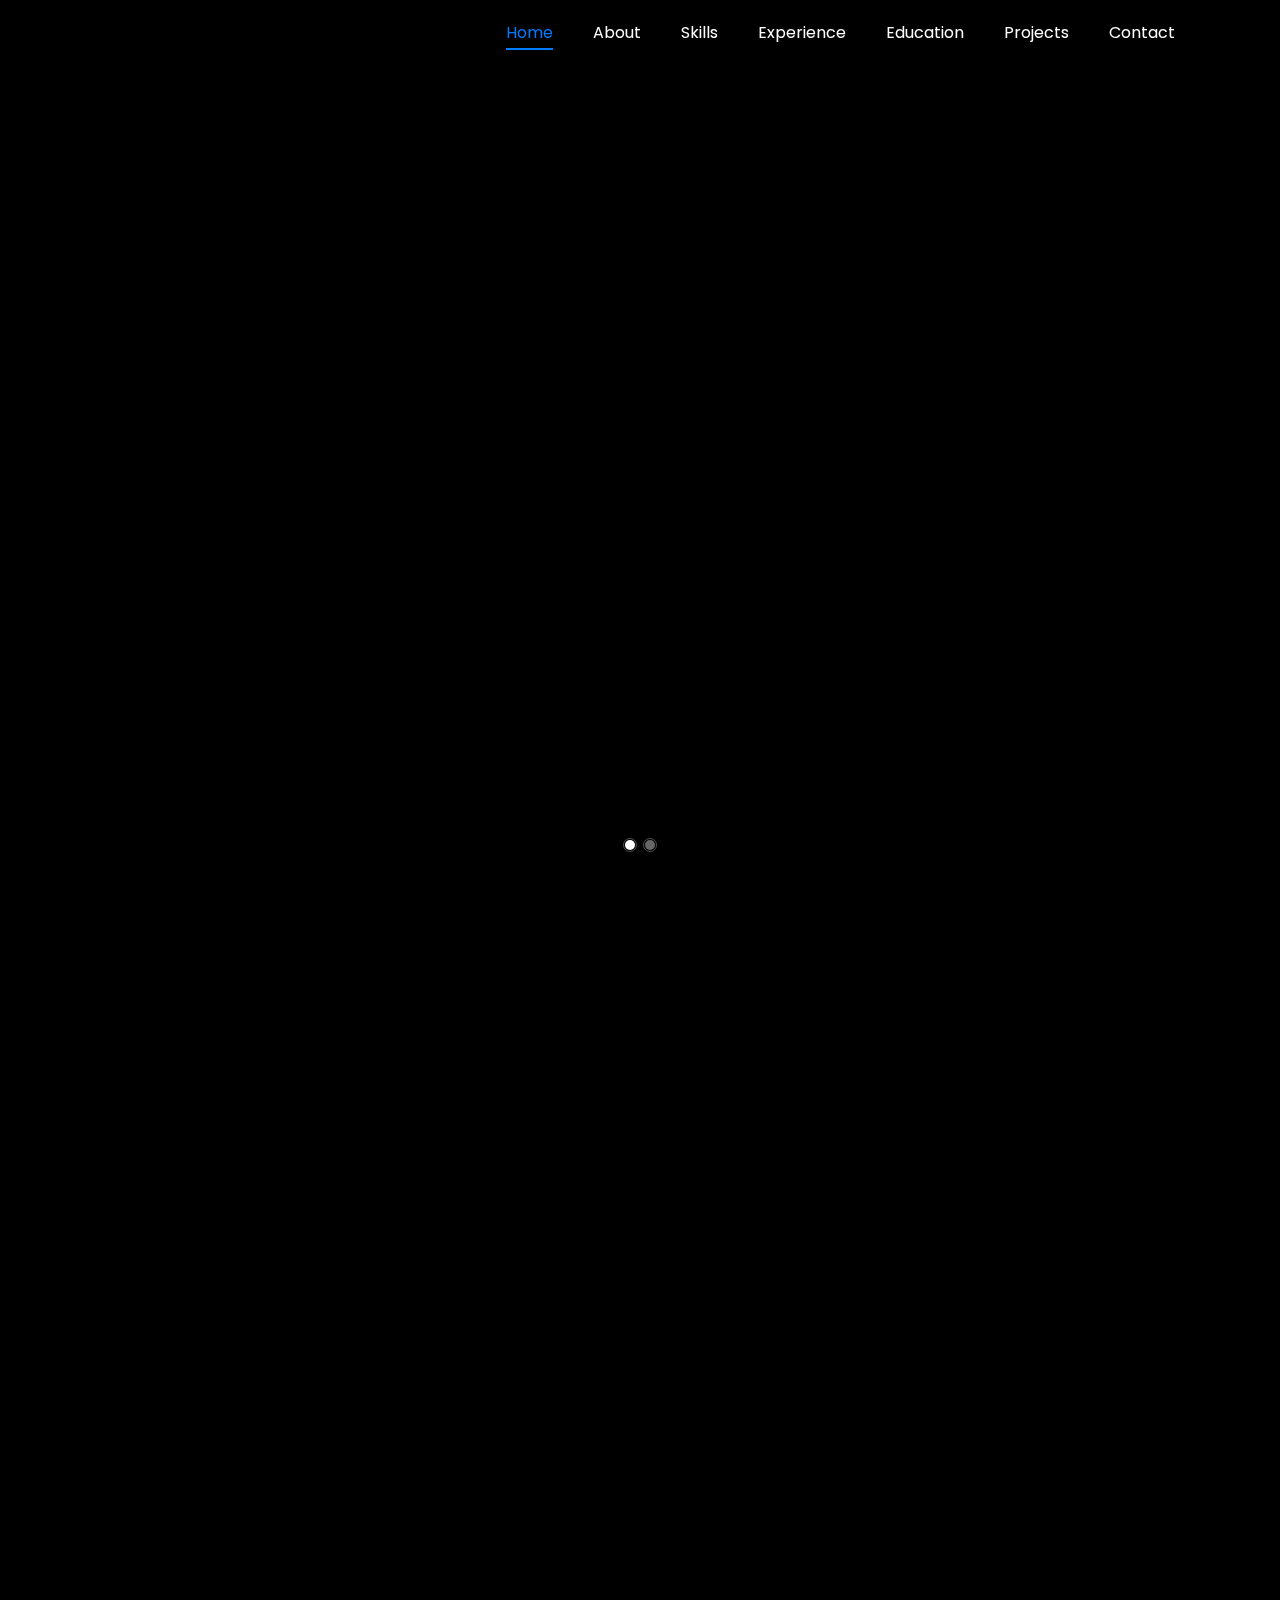
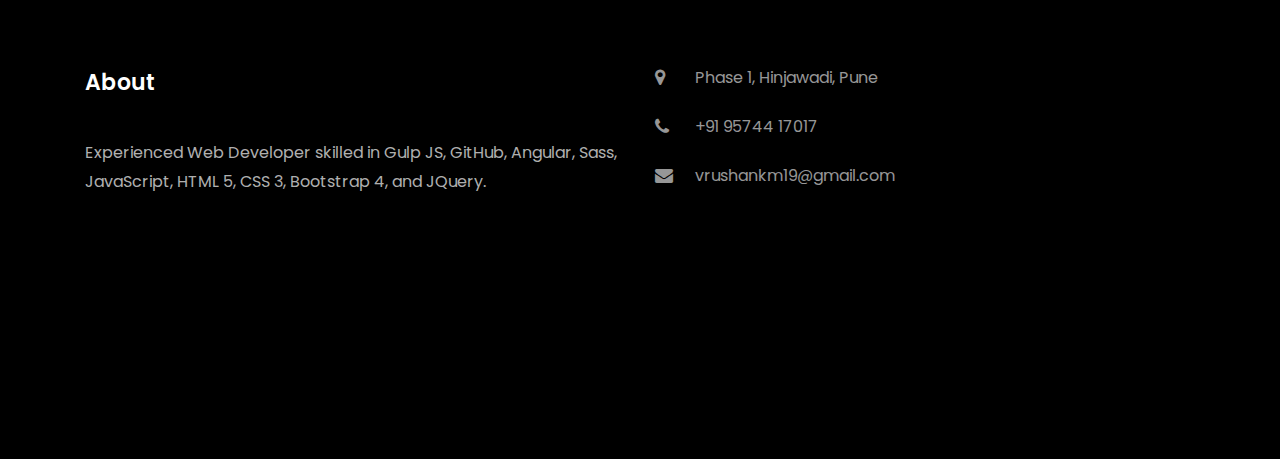
==== commit 89ad7a1e: "webp images" ====
--- a/index.html
+++ b/index.html
@@ -53,7 +53,7 @@
                     <div class="overlay"></div>
                     <div class="container">
                         <div class="row d-md-flex no-gutters slider-text align-items-end justify-content-end" data-scrollax-parent="true">
-                            <div class="one-third js-fullheight order-md-last img" style="background-image: url(assets/images/vrushank.png);">
+                            <div class="one-third js-fullheight order-md-last img" style="background-image: url(assets/images/vrushank.webp);">
                                 <div class="overlay"></div>
                             </div>
                             <div class="one-forth d-flex align-items-center ftco-animate" data-scrollax=" properties: { translateY: '70%' }">
@@ -75,7 +75,7 @@
                     <div class="container">
                         
                         <div class="row d-flex no-gutters slider-text align-items-end justify-content-end" data-scrollax-parent="true">
-                            <div class="one-third js-fullheight order-md-last img" style="background-image: url(assets/images/vrushank.png);">
+                            <div class="one-third js-fullheight order-md-last img" style="background-image: url(assets/images/vrushank.webp);">
                                 <div class="overlay"></div>
                             </div>
                             <div class="one-forth d-flex align-items-center ftco-animate" data-scrollax=" properties: { translateY: '70%' }">
@@ -105,7 +105,7 @@
                     <div class="col-md-6 col-lg-5 d-flex">
                         <div class="img-about img d-flex align-items-stretch">
                             <div class="overlay"></div>
-                            <div class="img d-flex align-self-stretch align-items-center" style="background-image: url(assets/images/about.png);"></div>
+                            <div class="img d-flex align-self-stretch align-items-center" style="background-image: url(assets/images/about.webp);"></div>
                         </div>
                     </div>
                     <div class="col-md-6 col-lg-7 pl-lg-5 pb-5">
@@ -143,7 +143,7 @@
                                     <span class="number" data-number="40">0</span>
                                     <span>Project complete</span>
                                 </p>
-                                <p><a href="pdf/Vrushank_CV_2023.pdf" class="btn btn-primary py-3 px-3">Download CV</a></p>
+                                <p><a href="assets/pdf/Vrushank_CV_2023.pdf" class="btn btn-primary py-3 px-3" download="">Download CV</a></p>
                             </div>
                         </div>
                     </div>
@@ -171,6 +171,7 @@
                             </div>
                         </div>
                     </div>
+                   
                     <div class="col-md-6 animate-box">
                         <div class="progress-wrap ftco-animate">
                             <h3>HTML5</h3>
@@ -247,6 +248,16 @@
                             <div class="progress">
                                 <div class="progress-bar color-6" role="progressbar" aria-valuenow="80" aria-valuemin="0" aria-valuemax="100" style="width: 80%;">
                                     <span>80%</span>
+                                </div>
+                            </div>
+                        </div>
+                    </div>
+                    <div class="col-md-6 animate-box">
+                        <div class="progress-wrap ftco-animate">
+                            <h3>React (Basic Knowledge)</h3>
+                            <div class="progress">
+                                <div class="progress-bar color-3" role="progressbar" aria-valuenow="95" aria-valuemin="0" aria-valuemax="100" style="width: 0%;">
+                                    <span></span>
                                 </div>
                             </div>
                         </div>
@@ -296,12 +307,13 @@
                 </div>
                 <div class="row justify-content-center mt-5">
                     <div class="col-md-6 text-center ftco-animate">
-                        <p><a href="pdf/Vrushank_CV_2023.pdf" class="btn btn-primary py-4 px-5" download>Download CV</a></p>
-                    </div>
-                </div>
-            </div>
-        </section>
-
+                        <p><a href="assets/pdf/Vrushank_CV_2023.pdf" class="btn btn-primary py-4 px-5" download>Download CV</a></p>
+                    </div>
+                </div>
+            </div>
+        </section>
+
+        
         <section class="ftco-section ftco-no-pb" id="education">
             <div class="container">
                 <div class="row justify-content-center pb-3 pb-md-0">
@@ -319,7 +331,6 @@
                             <span class="position">P.D.Pandya College,Ahmedabad.</span>
                         </div>
                     </div>
-
                     <div class="col-md-6">
                         <div class="resume-wrap ftco-animate">
                             <span class="date">(May 2018-Dec 2018)</span>
@@ -330,7 +341,7 @@
                 </div>
                 <div class="row justify-content-center mt-5">
                     <div class="col-md-6 text-center ftco-animate">
-                        <p><a href="pdf/Vrushank_CV_2023.pdf" class="btn btn-primary py-4 px-5" download>Download CV</a></p>
+                        <p><a href="assets/pdf/Vrushank_CV_2023.pdf" class="btn btn-primary py-4 px-5" download>Download CV</a></p>
                     </div>
                 </div>
             </div>
@@ -349,7 +360,7 @@
                     <div class="col-md-4 d-flex ftco-animate">
                         <div class="blog-entry justify-content-end">
                             <a target="_blank" href="https://www.sany.in/" class="block-20"> 
-                                <img loading="lazy" width="349" height="160" src="assets/images/1.png" alt="assets/images/1.png">
+                                <img loading="lazy" width="349" height="160" src="assets/images/1.webp" alt="assets/images/1.webp">
                             </a>
                             <div class="text mt-3 float-right d-block">
                                 <div class="d-flex align-items-center mb-3 meta"></div>
@@ -360,7 +371,7 @@
                     <div class="col-md-4 d-flex ftco-animate">
                         <div class="blog-entry justify-content-end">
                             <a target="_blank" href="https://hrone.cloud/" class="block-20">
-                                <img loading="lazy" width="349" height="160" src="assets/images/2.png" alt="assets/images/2.png">
+                                <img loading="lazy" width="349" height="160" src="assets/images/2.webp" alt="assets/images/2.webp">
                             </a>
                             <div class="text mt-3 float-right d-block">
                                 <div class="d-flex align-items-center mb-3 meta"></div>
@@ -371,7 +382,7 @@
                     <div class="col-md-4 d-flex ftco-animate">
                         <div class="blog-entry justify-content-end">
                             <a target="_blank" href="http://npav.wpstaging.amura.in/" class="block-20">
-                                <img loading="lazy" width="349" height="160" src="assets/images/5.png" alt="assets/images/5.png">
+                                <img loading="lazy" width="349" height="160" src="assets/images/5.webp" alt="assets/images/5.webp">
                             </a>
                             <div class="text mt-3 float-right d-block">
                                 <div class="d-flex align-items-center mb-3 meta"></div>
@@ -382,7 +393,7 @@
                     <div class="col-md-4 d-flex ftco-animate">
                         <div class="blog-entry justify-content-end">
                             <a target="_blank" href="https://www.uneecops.com/" class="block-20">
-                                <img loading="lazy" width="349" height="160" src="assets/images/6.png">                              " alt="assets/images/6.png">                                
+                                <img loading="lazy" width="349" height="160" src="assets/images/6.webp">                              " alt="assets/images/6.webp">                                
                             </a>
                             <div class="text mt-3 float-right d-block">
                                 <div class="d-flex align-items-center mb-3 meta"></div>
@@ -393,7 +404,7 @@
                     <div class="col-md-4 d-flex ftco-animate">
                         <div class="blog-entry justify-content-end">
                             <a target="_blank" href="https://land.global/" class="block-20">
-                                <img loading="lazy" width="349" height="160" src="assets/images/4.png" alt="assets/images/4.png">
+                                <img loading="lazy" width="349" height="160" src="assets/images/4.webp" alt="assets/images/4.webp">
                             </a>
                             <div class="text mt-3 float-right d-block">
                                 <div class="d-flex align-items-center mb-3 meta"></div>
@@ -404,7 +415,7 @@
                     <div class="col-md-4 d-flex ftco-animate">
                         <div class="blog-entry justify-content-end">
                             <a target="_blank" href="https://naturalremedieshumanhealth.com/" class="block-20">
-                                <img loading="lazy" width="349" height="160" src="assets/images/7.png" alt="assets/images/7.png">
+                                <img loading="lazy" width="349" height="160" src="assets/images/7.webp" alt="assets/images/7.webp">
                             </a>
                             <div class="text mt-3 float-right d-block">
                                 <div class="d-flex align-items-center mb-3 meta"></div>
@@ -440,7 +451,7 @@
         </section>
 
         <section class="ftco-section ftco-hireme img margin-top ">
-            <img loading="lazy" class="ftco-hireme-img" width="349" height="160" src="assets/images/bg_1.jpg" alt="assets/images/bg_1.jpg">
+            <img loading="lazy" class="ftco-hireme-img" width="349" height="160" src="assets/images/bg_1.webp" alt="assets/images/bg_1.webp">
             <div class="container ftco-hireme-con">
                 <div class="row justify-content-center">
                     <div class="col-md-7 ftco-animate text-center ftco-nav">
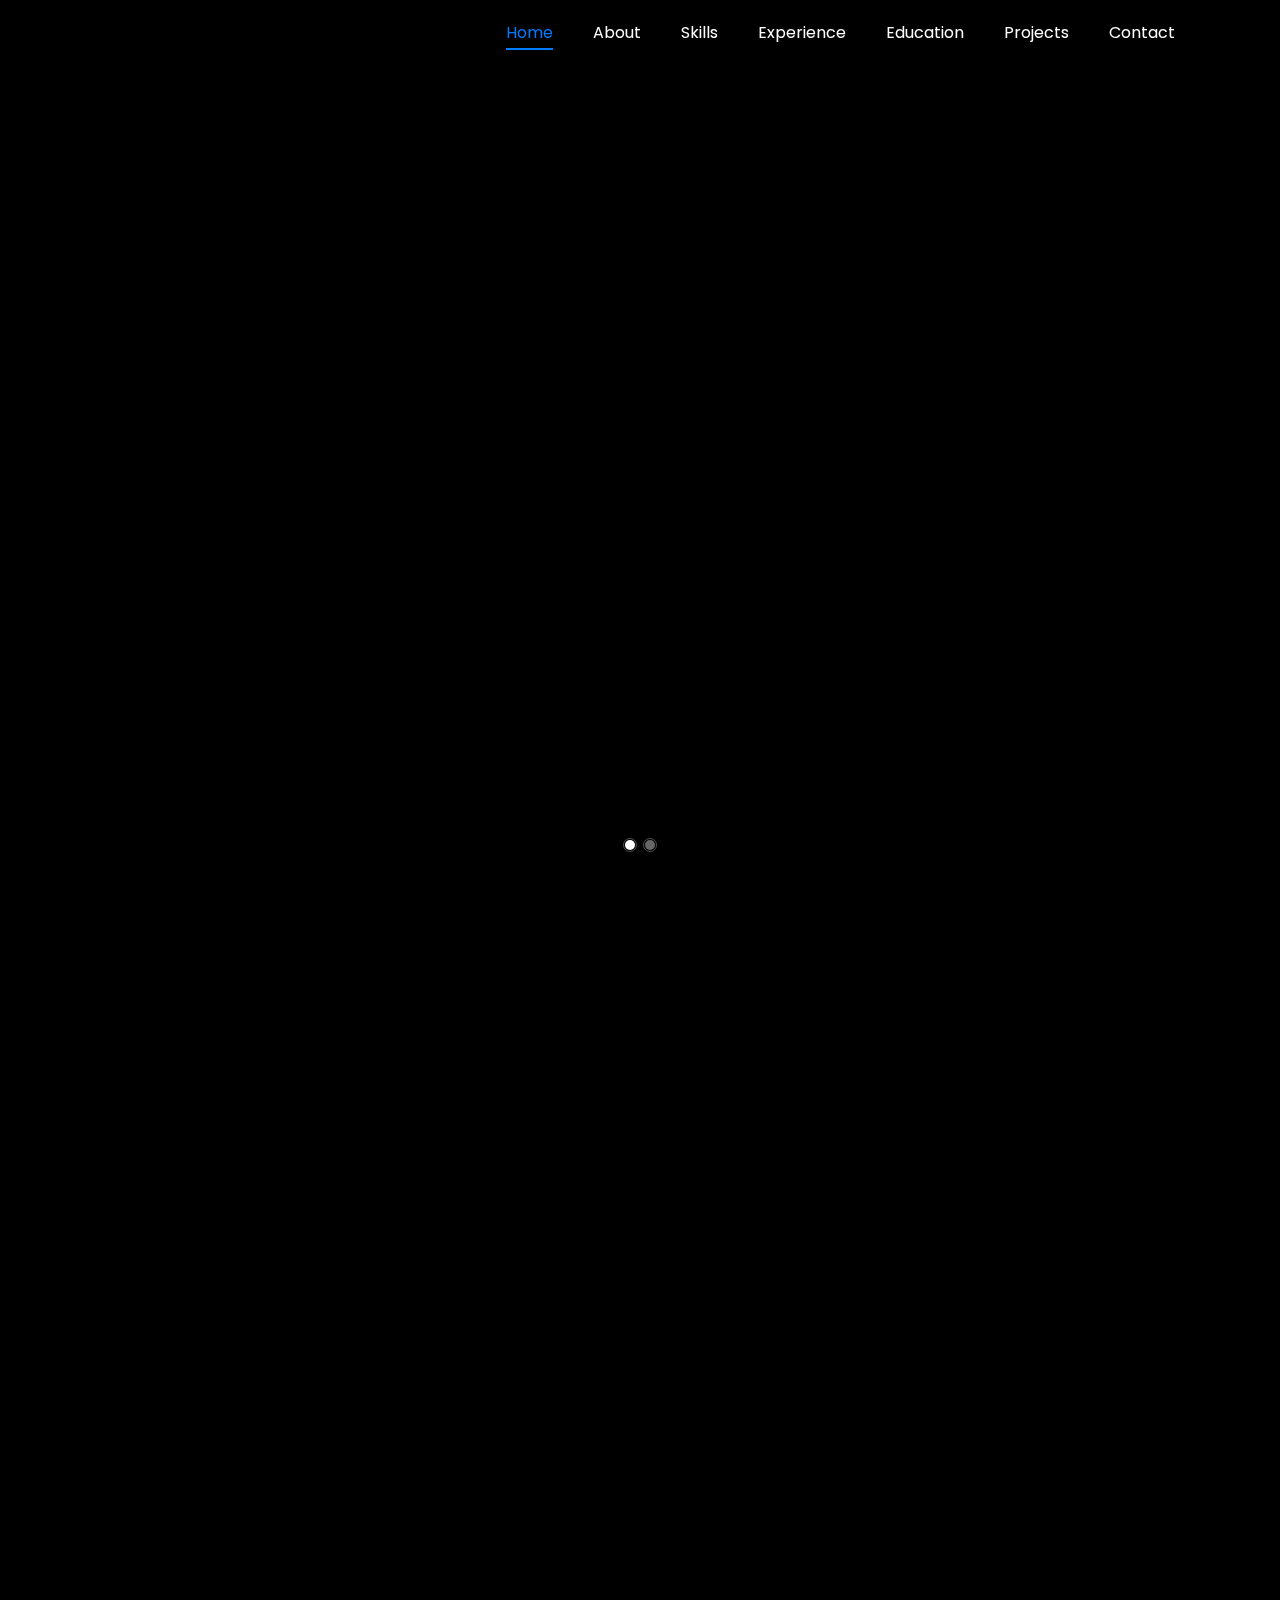
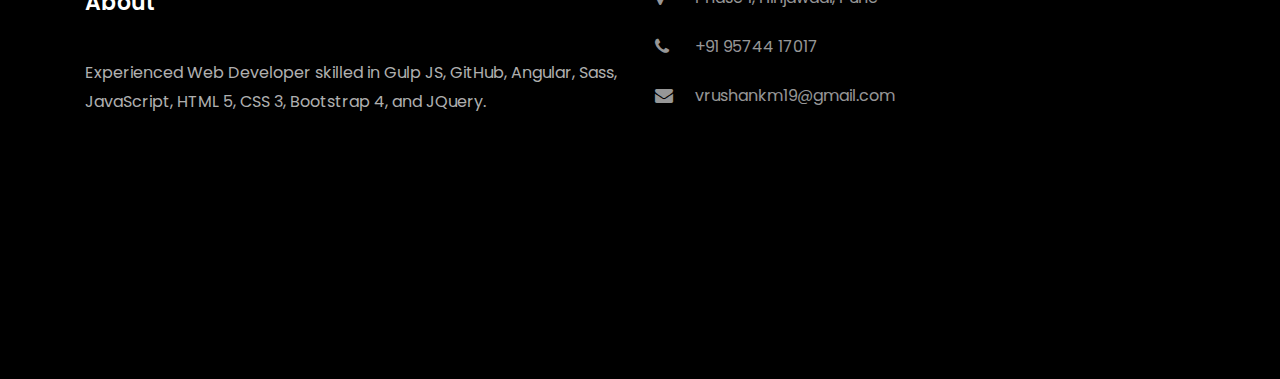
==== commit ca6c7d19: "project count changes" ====
--- a/index.html
+++ b/index.html
@@ -4,6 +4,7 @@
         <title>Vrushank Modi</title>
         <meta charset="utf-8" />
         <meta name="viewport" content="width=device-width, initial-scale=1, shrink-to-fit=no" />
+        <link rel="shortcut icon" href="assets/images/logo.webp" type="image/x-icon" />
         <link href="https://fonts.googleapis.com/css?family=Poppins:100,200,300,400,500,600,700,800,900" rel="stylesheet" />
         <link rel="stylesheet" href="assets/css/animate.css" />
         <link rel="stylesheet" href="assets/css/owl.carousel.min.css" />
@@ -11,6 +12,7 @@
         <link rel="stylesheet" href="assets/css/aos.css" />
         <link rel="stylesheet" href="assets/css/ionicons.min.css" />
         <link rel="stylesheet" href="assets/css/icomoon.css" />
+        <link rel="stylesheet" href="https://cdnjs.cloudflare.com/ajax/libs/fancybox/3.5.7/jquery.fancybox.min.css" integrity="sha512-H9jrZiiopUdsLpg94A333EfumgUBpO9MdbxStdeITo+KEIMaNfHNvwyjjDJb+ERPaRS6DpyRlKbvPUasNItRyw==" crossorigin="anonymous" referrerpolicy="no-referrer" />
         <link rel="stylesheet" href="assets/css/style.css" />
     </head>
     <body data-spy="scroll" data-target=".site-navbar-target" data-offset="300">
@@ -63,6 +65,7 @@
                                     <p class="ftco-nav d-s-none">
                                         <a href="#contact-section" class="btn btn-primary py-3 px-4">Hire me</a>
                                         <a href="#projects" class="btn btn-white btn-outline-white py-3 px-4">My works</a>
+                                        <a data-fancybox href="assets/pdf/Vrushank_CV_2023.pdf" class="btn btn-white btn-outline-white py-3 px-4" title="View Resume"><span class="icon-visibility"></span></a>
                                     </p>
                                 </div>
                             </div>
@@ -86,6 +89,7 @@
                                     <p class="ftco-nav d-s-none">
                                         <a href="#contact-section" class="btn btn-primary py-3 px-4">Hire me</a>
                                         <a href="#projects" class="btn btn-white btn-outline-white py-3 px-4">My works</a>
+                                        <a data-fancybox href="assets/pdf/Vrushank_CV_2023.pdf" class="btn btn-white btn-outline-white py-3 px-4" title="View Resume"><span class="icon-visibility"></span></a>
                                     </p>
                                 </div>
                             </div>
@@ -140,10 +144,13 @@
                         <div class="counter-wrap ftco-animate d-flex mt-md-3">
                             <div class="text">
                                 <p class="mb-4">
-                                    <span class="number" data-number="40">0</span>
-                                    <span>Project complete</span>
+                                    <span class="number" data-number="30">0</span>
+                                    <span>Project completed</span>
                                 </p>
-                                <p><a href="assets/pdf/Vrushank_CV_2023.pdf" class="btn btn-primary py-3 px-3" download="">Download CV</a></p>
+                                <div class="d-flex">
+                                    <a href="assets/pdf/Vrushank_CV_2023.pdf" class="btn btn-primary py-3 px-3 mr-3" download="">Download CV</a>
+                                    <a data-fancybox href="assets/pdf/Vrushank_CV_2023.pdf" class="btn btn-white btn-outline-white py-3 px-4" title="View Resume"><span class="icon-visibility"></span></a>
+                                </div>
                             </div>
                         </div>
                     </div>
@@ -307,7 +314,10 @@
                 </div>
                 <div class="row justify-content-center mt-5">
                     <div class="col-md-6 text-center ftco-animate">
-                        <p><a href="assets/pdf/Vrushank_CV_2023.pdf" class="btn btn-primary py-4 px-5" download>Download CV</a></p>
+                        <div class="d-flex justify-content-center">
+                            <a href="assets/pdf/Vrushank_CV_2023.pdf" class="btn btn-primary py-3 px-3 mr-3" download="">Download CV</a>
+                            <a data-fancybox href="assets/pdf/Vrushank_CV_2023.pdf" class="btn btn-white btn-outline-white py-3 px-4" title="View Resume"><span class="icon-visibility"></span></a>
+                        </div>
                     </div>
                 </div>
             </div>
@@ -341,7 +351,10 @@
                 </div>
                 <div class="row justify-content-center mt-5">
                     <div class="col-md-6 text-center ftco-animate">
-                        <p><a href="assets/pdf/Vrushank_CV_2023.pdf" class="btn btn-primary py-4 px-5" download>Download CV</a></p>
+                        <div class="d-flex justify-content-center">
+                            <a href="assets/pdf/Vrushank_CV_2023.pdf" class="btn btn-primary py-3 px-3 mr-3" download="">Download CV</a>
+                            <a data-fancybox href="assets/pdf/Vrushank_CV_2023.pdf" class="btn btn-white btn-outline-white py-3 px-4" title="View Resume"><span class="icon-visibility"></span></a>
+                        </div>
                     </div>
                 </div>
             </div>
@@ -441,7 +454,7 @@
                     <div class="col-md d-flex justify-content-center counter-wrap ftco-animate">
                         <div class="block-18">
                             <div class="text">
-                                <strong class="number" data-number="40">0</strong>
+                                <strong class="number" data-number="30">0</strong>
                                 <span>Complete Projects</span>
                             </div>
                         </div>
@@ -573,7 +586,7 @@
         <script src="assets/js/jquery-migrate-3.0.1.min.js"></script>
         
         <script src="assets/js/bootstrap.min.js"></script>
-        
+        <script src="https://cdnjs.cloudflare.com/ajax/libs/fancybox/3.5.7/jquery.fancybox.min.js" integrity="sha512-uURl+ZXMBrF4AwGaWmEetzrd+J5/8NRkWAvJx5sbPSSuOb0bZLqf+tOzniObO00BjHa/dD7gub9oCGMLPQHtQA==" crossorigin="anonymous" referrerpolicy="no-referrer"></script>
         <script src="assets/js/jquery.waypoints.min.js"></script>
         <script src="assets/js/jquery.stellar.min.js"></script>
         <script src="assets/js/owl.carousel.min.js"></script>
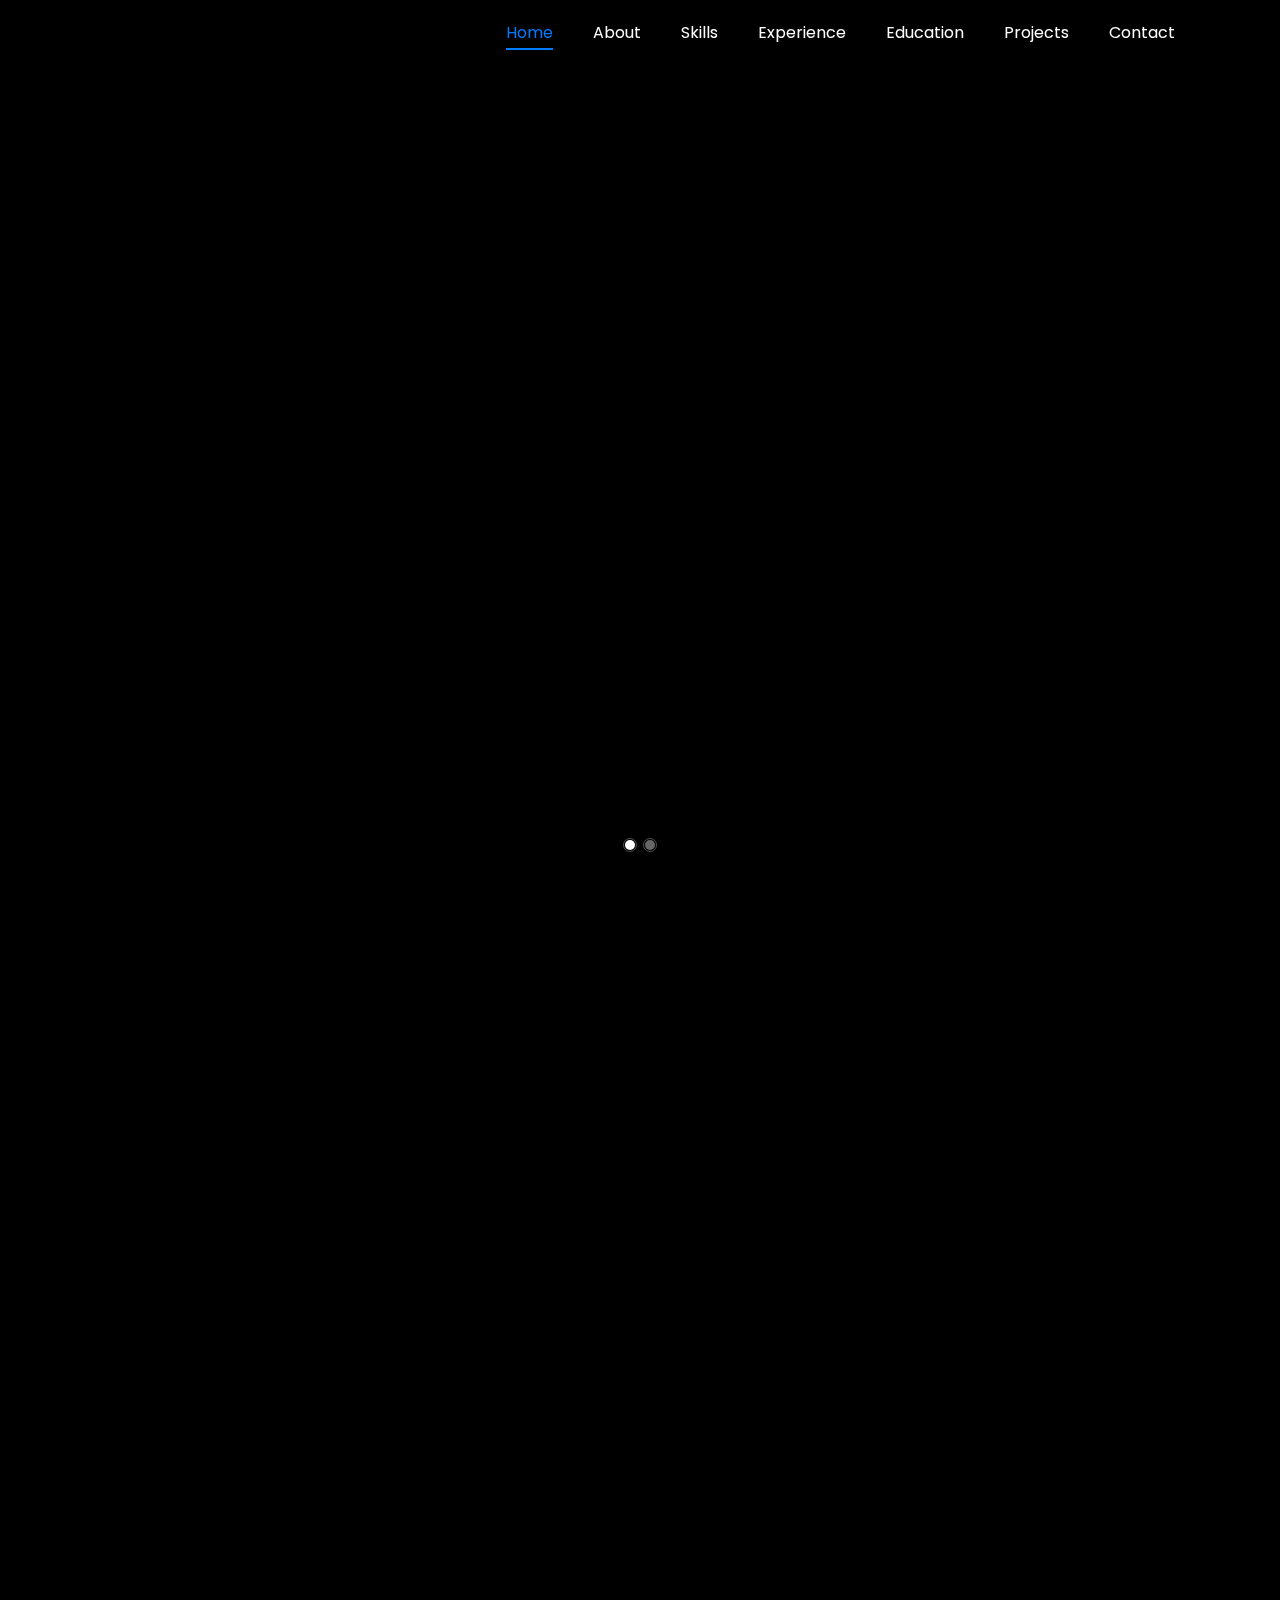
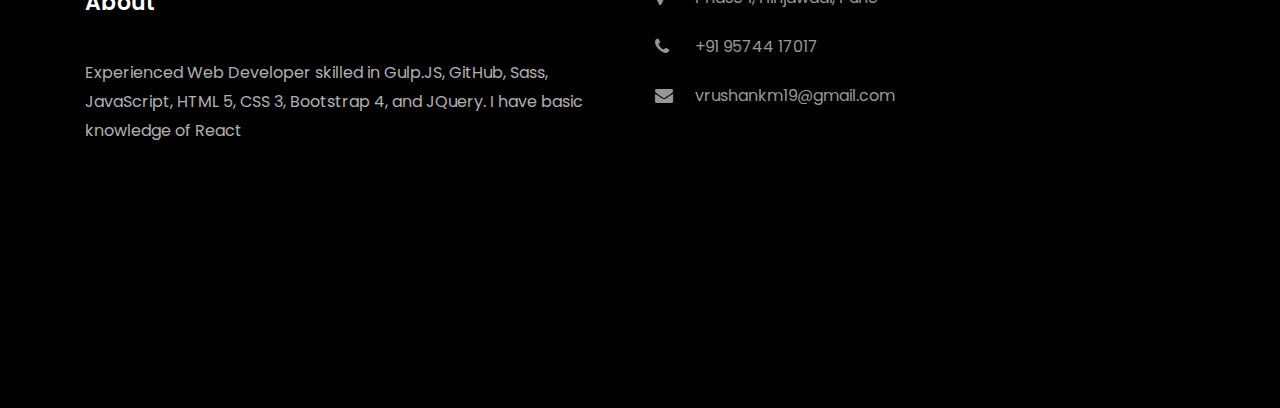
==== commit 5e8bf462: "profile changes" ====
--- a/index.html
+++ b/index.html
@@ -117,7 +117,7 @@
                             <div class="col-md-12 heading-section ftco-animate">
                                 <h1 class="big">About</h1>
                                 <h2 class="mb-4">About Me</h2>
-                                <p>Experienced Web Developer skilled in Gulp JS, GitHub, Angular, Sass, JavaScript, HTML 5, CSS 3, Bootstrap 4, and JQuery.</p>
+                                <p>Experienced Web Developer skilled in Gulp.JS, GitHub, Sass, JavaScript, HTML 5, CSS 3, Bootstrap 4, and JQuery. I have basic knowledge of React</p>
                                 <ul class="about-info mt-4 px-md-0 px-2">
                                     <li class="d-flex"><span>Name:</span> <span>Vrushank Modi</span></li>
                                     <li class="d-flex"><span>Date of birth:</span> <span>November 16, 1997</span></li>
@@ -532,7 +532,7 @@
                     <div class="col-md">
                         <div class="ftco-footer-widget mb-4">
                             <h2 class="ftco-heading-2">About</h2>
-                            <p>Experienced Web Developer skilled in Gulp JS, GitHub, Angular, Sass, JavaScript, HTML 5, CSS 3, Bootstrap 4, and JQuery.</p>
+                            <p>Experienced Web Developer skilled in Gulp.JS, GitHub, Sass, JavaScript, HTML 5, CSS 3, Bootstrap 4, and JQuery. I have basic knowledge of React</p>
                             <ul class="ftco-footer-social list-unstyled float-md-left float-lft mt-5">
                                 <li class="ftco-animate">
                                     <a target="_blank" href="mailto:vrushankm19@gmail.com"><span class="icon-envelope"></span></a>
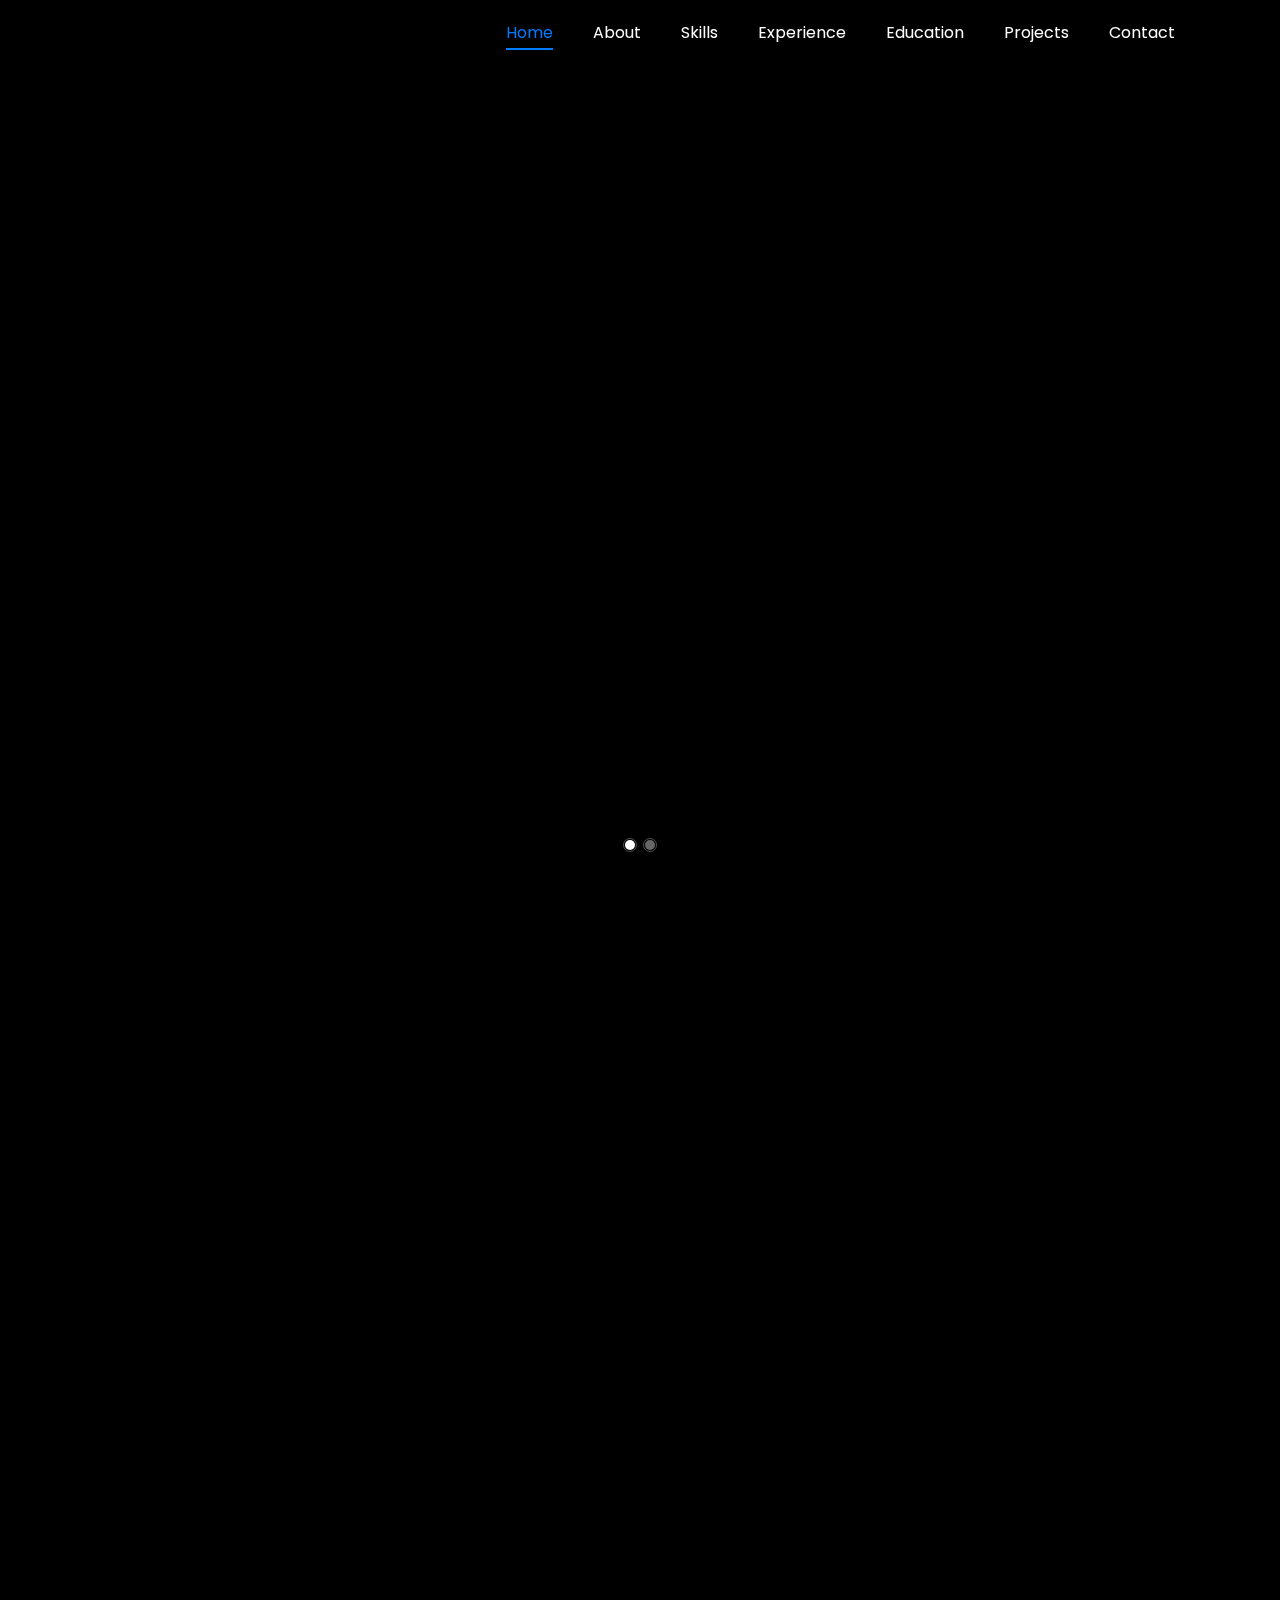
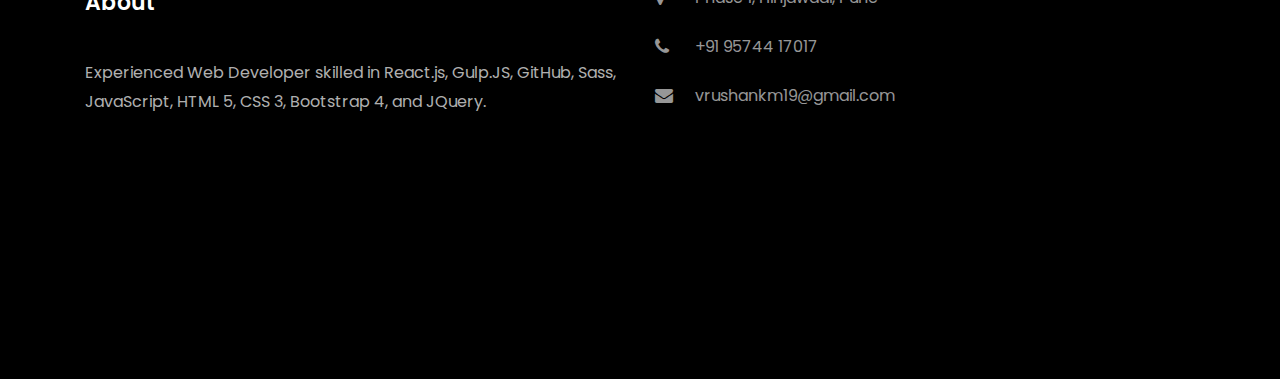
==== commit 2674d0da: "new cv" ====
--- a/index.html
+++ b/index.html
@@ -65,7 +65,7 @@
                                     <p class="ftco-nav d-s-none">
                                         <a href="#contact-section" class="btn btn-primary py-3 px-4">Hire me</a>
                                         <a href="#projects" class="btn btn-white btn-outline-white py-3 px-4">My works</a>
-                                        <a data-fancybox href="assets/pdf/Vrushank_CV_2023.pdf" class="btn btn-white btn-outline-white py-3 px-4" title="View Resume"><span class="icon-visibility"></span></a>
+                                        <a data-fancybox href="assets/pdf/Vrushank_CV_2024_React.pdf" class="btn btn-white btn-outline-white py-3 px-4" title="View Resume"><span class="icon-visibility"></span></a>
                                     </p>
                                 </div>
                             </div>
@@ -89,7 +89,7 @@
                                     <p class="ftco-nav d-s-none">
                                         <a href="#contact-section" class="btn btn-primary py-3 px-4">Hire me</a>
                                         <a href="#projects" class="btn btn-white btn-outline-white py-3 px-4">My works</a>
-                                        <a data-fancybox href="assets/pdf/Vrushank_CV_2023.pdf" class="btn btn-white btn-outline-white py-3 px-4" title="View Resume"><span class="icon-visibility"></span></a>
+                                        <a data-fancybox href="assets/pdf/Vrushank_CV_2024_React.pdf" class="btn btn-white btn-outline-white py-3 px-4" title="View Resume"><span class="icon-visibility"></span></a>
                                     </p>
                                 </div>
                             </div>
@@ -117,12 +117,12 @@
                             <div class="col-md-12 heading-section ftco-animate">
                                 <h1 class="big">About</h1>
                                 <h2 class="mb-4">About Me</h2>
-                                <p>Experienced Web Developer skilled in Gulp.JS, GitHub, Sass, JavaScript, HTML 5, CSS 3, Bootstrap 4, and JQuery. I have basic knowledge of React</p>
+                                <p>Experienced Web Developer skilled in React.js, Gulp.JS, GitHub, Sass, JavaScript, HTML 5, CSS 3, Bootstrap 4, and JQuery.</p>
                                 <ul class="about-info mt-4 px-md-0 px-2">
                                     <li class="d-flex"><span>Name:</span> <span>Vrushank Modi</span></li>
                                     <li class="d-flex"><span>Date of birth:</span> <span>November 16, 1997</span></li>
-                                    <li class="d-flex"><span>Address:</span> <span>Phase 1, Hinjawadi, Pune</span></li>
-                                    <li class="d-flex"><span>Zip code:</span> <span>411057</span></li>
+                                    <li class="d-flex"><span>Address:</span> <span>Mahalunge, Pune</span></li>
+                                    <li class="d-flex"><span>Zip code:</span> <span>412115</span></li>
                                     <li class="d-flex">
                                         <span>Email:</span> <span><a href="mailto:vrushankm19@gmail.com">vrushankm19@gmail.com</a></span>
                                     </li>
@@ -148,8 +148,8 @@
                                     <span>Project completed</span>
                                 </p>
                                 <div class="d-flex">
-                                    <a href="assets/pdf/Vrushank_CV_2023.pdf" class="btn btn-primary py-3 px-3 mr-3" download="">Download CV</a>
-                                    <a data-fancybox href="assets/pdf/Vrushank_CV_2023.pdf" class="btn btn-white btn-outline-white py-3 px-4" title="View Resume"><span class="icon-visibility"></span></a>
+                                    <a href="assets/pdf/Vrushank_CV_2024_React.pdf" class="btn btn-primary py-3 px-3 mr-3" download="">Download CV</a>
+                                    <a data-fancybox href="assets/pdf/Vrushank_CV_2024_React.pdf" class="btn btn-white btn-outline-white py-3 px-4" title="View Resume"><span class="icon-visibility"></span></a>
                                 </div>
                             </div>
                         </div>
@@ -170,6 +170,17 @@
                 <div class="row">
                     <div class="col-md-6 animate-box">
                         <div class="progress-wrap ftco-animate">
+                            <h3>React.js</h3>
+                            <div class="progress">
+                                <div class="progress-bar color-3" role="progressbar" aria-valuenow="95" aria-valuemin="0" aria-valuemax="100" style="width: 90%;">
+                                    <span>90%</span>
+                                </div>
+                            </div>
+                        </div>
+                    </div>
+
+                    <div class="col-md-6 animate-box">
+                        <div class="progress-wrap ftco-animate">
                             <h3>Gulp JS (Responsive Layout)</h3>
                             <div class="progress">
                                 <div class="progress-bar color-2" role="progressbar" aria-valuenow="95" aria-valuemin="0" aria-valuemax="100" style="width: 95%;">
@@ -259,16 +270,7 @@
                             </div>
                         </div>
                     </div>
-                    <div class="col-md-6 animate-box">
-                        <div class="progress-wrap ftco-animate">
-                            <h3>React (Basic Knowledge)</h3>
-                            <div class="progress">
-                                <div class="progress-bar color-3" role="progressbar" aria-valuenow="95" aria-valuemin="0" aria-valuemax="100" style="width: 0%;">
-                                    <span></span>
-                                </div>
-                            </div>
-                        </div>
-                    </div>
+                   
                 </div>
             </div>
         </section>
@@ -315,8 +317,8 @@
                 <div class="row justify-content-center mt-5">
                     <div class="col-md-6 text-center ftco-animate">
                         <div class="d-flex justify-content-center">
-                            <a href="assets/pdf/Vrushank_CV_2023.pdf" class="btn btn-primary py-3 px-3 mr-3" download="">Download CV</a>
-                            <a data-fancybox href="assets/pdf/Vrushank_CV_2023.pdf" class="btn btn-white btn-outline-white py-3 px-4" title="View Resume"><span class="icon-visibility"></span></a>
+                            <a href="assets/pdf/Vrushank_CV_2024_React.pdf" class="btn btn-primary py-3 px-3 mr-3" download="">Download CV</a>
+                            <a data-fancybox href="assets/pdf/Vrushank_CV_2024_React.pdf" class="btn btn-white btn-outline-white py-3 px-4" title="View Resume"><span class="icon-visibility"></span></a>
                         </div>
                     </div>
                 </div>
@@ -352,8 +354,8 @@
                 <div class="row justify-content-center mt-5">
                     <div class="col-md-6 text-center ftco-animate">
                         <div class="d-flex justify-content-center">
-                            <a href="assets/pdf/Vrushank_CV_2023.pdf" class="btn btn-primary py-3 px-3 mr-3" download="">Download CV</a>
-                            <a data-fancybox href="assets/pdf/Vrushank_CV_2023.pdf" class="btn btn-white btn-outline-white py-3 px-4" title="View Resume"><span class="icon-visibility"></span></a>
+                            <a href="assets/pdf/Vrushank_CV_2024_React.pdf" class="btn btn-primary py-3 px-3 mr-3" download="">Download CV</a>
+                            <a data-fancybox href="assets/pdf/Vrushank_CV_2024_React.pdf" class="btn btn-white btn-outline-white py-3 px-4" title="View Resume"><span class="icon-visibility"></span></a>
                         </div>
                     </div>
                 </div>
@@ -492,7 +494,7 @@
                                 <span class="icon-map-signs"></span>
                             </div>
                             <h3 class="mb-4">Address</h3>
-                            <a>Phase 1, Hinjawadi, Pune</a>
+                            <a>Mahalunge, Pune</a>
                         </div>
                     </div>
                     <div class="col-md-6 col-lg-3 d-flex ftco-animate">
@@ -532,7 +534,7 @@
                     <div class="col-md">
                         <div class="ftco-footer-widget mb-4">
                             <h2 class="ftco-heading-2">About</h2>
-                            <p>Experienced Web Developer skilled in Gulp.JS, GitHub, Sass, JavaScript, HTML 5, CSS 3, Bootstrap 4, and JQuery. I have basic knowledge of React</p>
+                            <p>Experienced Web Developer skilled in React.js, Gulp.JS, GitHub, Sass, JavaScript, HTML 5, CSS 3, Bootstrap 4, and JQuery.</p>
                             <ul class="ftco-footer-social list-unstyled float-md-left float-lft mt-5">
                                 <li class="ftco-animate">
                                     <a target="_blank" href="mailto:vrushankm19@gmail.com"><span class="icon-envelope"></span></a>
